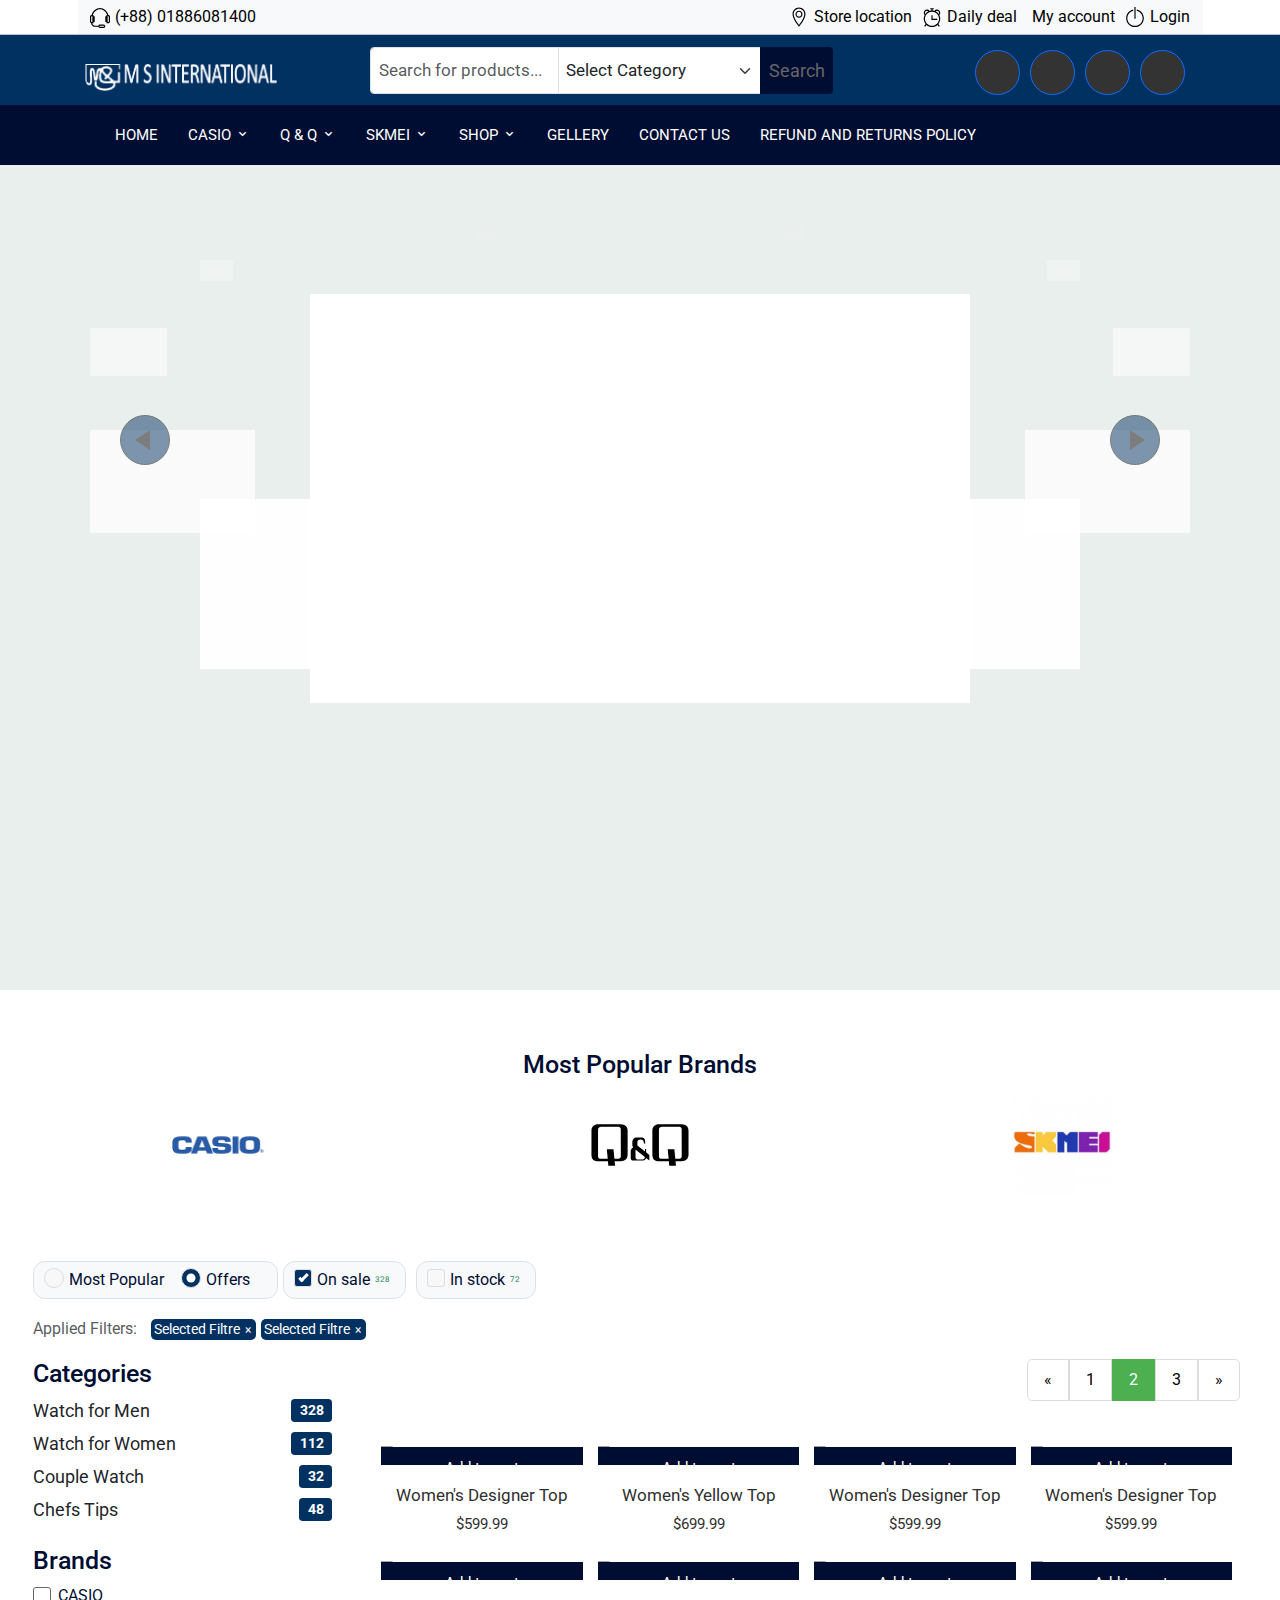
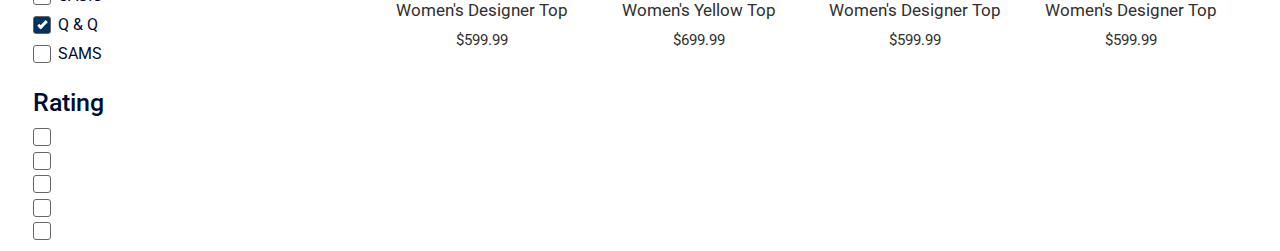
==== index.html @ a2ac9e8a "shop product and responsive complite" ====
<!DOCTYPE html>
<html lang="en">

<head>
    <meta charset="UTF-8">
    <meta name="viewport" content="width=device-width, initial-scale=1.0">
    <title>Casio Bangladesh I Purchase authentic and original CASIO In Bangladesh I CASIO, Q&Q, SAMS WATCH in BD I
        Calculator I Watch I BD | eCommerce Online Shop</title>
    <!-- fontawesome CDN -->
    <script src="https://kit.fontawesome.com/f90ace43a5.js" crossorigin="anonymous"></script>
    <!-- Boxicons -->
    <link href="https://unpkg.com/boxicons@2.0.8/css/boxicons.min.css" rel="stylesheet" />
    <!-- Google Font Roboto -->
    <link rel="preconnect" href="https://fonts.googleapis.com">
    <link rel="preconnect" href="https://fonts.gstatic.com" crossorigin>
    <link
        href="https://fonts.googleapis.com/css2?family=Roboto:ital,wght@0,100;0,300;0,400;0,500;0,700;0,900;1,100;1,300;1,400;1,500;1,700;1,900&display=swap"
        rel="stylesheet">
    <!-- Bootstrap CDN -->
    <link href="https://cdn.jsdelivr.net/npm/bootstrap@5.3.3/dist/css/bootstrap.min.css" rel="stylesheet"
        integrity="sha384-QWTKZyjpPEjISv5WaRU9OFeRpok6YctnYmDr5pNlyT2bRjXh0JMhjY6hW+ALEwIH" crossorigin="anonymous">
    <script src="https://cdn.jsdelivr.net/npm/bootstrap@5.3.3/dist/js/bootstrap.bundle.min.js"
        integrity="sha384-YvpcrYf0tY3lHB60NNkmXc5s9fDVZLESaAA55NDzOxhy9GkcIdslK1eN7N6jIeHz"
        crossorigin="anonymous"></script>


    <!-- Jquery Hero Slider Plugin -->
    <link rel="stylesheet" href="css/jquery.easy_slides.css">
    <script src="js/jquery-3.7.1.min.js"></script>
    <script src="js/jquery.easy_slides.js"></script>


    <link rel="stylesheet" href="style.css">
</head>

<body>
    <div class="full-header">

        <header>
            <div class="header-top container">
                <!-- Header Topbar -->
                <nav class="navbar bg-body-tertiary">
                    <!-- Header Topbar Right -->
                    <div id="header-top-icon-posizion" class="container-fluid">
                        <p id="padding-left-phone" class="d-inline-flex header-top">
                            <a href="#" class="px-2"><img src="img/headphone-alt.svg" alt="Phone:"></a>
                            <a href="#" class="text-decoration-none" onclick="window.open('tel:01886081400');">
                                <span class="number-color">(+88) 01886081400</span>
                                <span class="px-2 socal-icon-box-header number-color"><a
                                        href="https://www.facebook.com/MaazBangladesh/"><i id="fb-icon"
                                            class="fa-brands fa-facebook"></i></a></span>
                                <span class="px-2 socal-icon-box-header number-color"><a
                                        href="https://www.instagram.com/maazbangladesh/"><i
                                            class="fa-brands fa-square-instagram"></i></a></span>
                                <span class="px-2 socal-icon-box-header number-color"><a
                                        href="https://x.com/MaazBangladesh"><i
                                            class="fa-brands fa-square-twitter"></i></a></span>
                                <span class="px-2 socal-icon-box-header number-color"><a
                                        href="https://www.youtube.com/@MaazBangladesh"><i
                                            class="fa-brands fa-youtube"></i></a></span>
                            </a>
                        </p>
                        <!-- Header Topbar Left -->
                        <div id="header-social-icon-posizion" class="d-flex align-items-center justify-content-start">

                            <!-- Store Location -->
                            <a href="#" id="headericon-box1"
                                class="text-decoration-none icon-pointyer d-flex align-items-center px-2">
                                <img class="icon-box-1" src="img/location-pin.svg" alt=""
                                    style="width: 20px; height: 20px;">
                                <p class="text-black mb-0 ms-2">Store location</p>
                            </a>

                            <!-- Daily Deal -->
                            <a href="#" id="headericon-box2"
                                class="text-decoration-none icon-pointyer d-flex align-items-center px-2">
                                <img class="icon-box-2" src="img/alarm-clock.svg" alt=""
                                    style="width: 20px; height: 20px;">
                                <p class="text-black mb-0 ms-2">Daily deal</p>
                            </a>

                            <!-- My Account -->
                            <a href="#" class="text-decoration-none icon-pointyer d-flex align-items-center px-2">
                                <i class="fa-solid fa-user text-black" style="font-size: 20px;"></i>
                                <p class="text-black mb-0 ms-2">My account</p>
                            </a>

                            <!-- Power Off (Empty text) -->
                            <a href="page/login.html"
                                class="text-decoration-none icon-pointyer d-flex align-items-center px-2">
                                <img class="icon-box-4" src="img/power-off.svg" alt=""
                                    style="width: 20px; height: 20px;">
                                <p class="text-black mb-0 ms-2"> Login</p>
                            </a>
                        </div>
                    </div>
                </nav>
            </div>
            <hr id="fast-hr">
            <!-- Header Main NavBar -->
            <div class="header-main-nav py-0 my-0">
                <nav class="navbar" style="background-color: #003161;">
                    <div class="container">

                        <div class="container text-center">
                            <div id="f-flex-remove" class="d-flex justify-content-between">
                                <!-- Logo area -->
                                <div class="col text-start col-md-2">
                                    <div id="logo">
                                        <a href="#"><img src="img/logo.png" alt="Logo"></a>
                                    </div>
                                </div>
                                <!-- Search Bar area Mega Menu -->
                                <div id="mega-search-hide" class="col col-md-4 py-1">
                                    <div class="container">
                                        <!-- Search Bar with Icon -->
                                        <div class="row">
                                            <div class="col-md-8">
                                                <div class="input-group rounded-pill">
                                                    <!-- Normal Search Bar -->
                                                    <input type="text" class="form-control search-bar" id="searchInput"
                                                        placeholder="Search for products...">

                                                    <!-- Category Dropdown -->
                                                    <select class="form-select" id="categorySelect">
                                                        <option value="">Select Category</option>
                                                        <option value="electronics">Electronics</option>
                                                        <option value="fashion">Fashion</option>
                                                        <option value="home">Home & Kitchen</option>
                                                        <option value="books">Books</option>
                                                    </select>


                                                    <!-- Search Button with Icon -->
                                                    <button id="btn-color" class="btn search-btn" id="searchBtn"
                                                        type="button">
                                                        <i class="bi bi-search"></i> Search
                                                    </button>
                                                </div>
                                            </div>
                                        </div>

                                        <!-- Results Section (Optional, here for demonstration) -->
                                        <div class="mt-4" id="searchResults"></div>
                                    </div>
                                </div>
                                <div class="col col-md-4 d-flex addtocard-area align-items-end">
                                  
                                        <a href="#" title="Wishlist products"
                                            class=" button-icon-background-srt btn btn-primary p-2"><i
                                                class="text-white fa-solid fa-heart"></i></a>
                                        <a href="#" title="compare product"
                                            class=" button-icon-background-srt btn btn-primary p-2"><i
                                                class="text-white fa-solid fa-code-compare"></i></a>
                                        <a href="#" title="compare product"
                                            class=" button-icon-background-srt btn btn-primary p-2"><i
                                                class="text-white fa-solid fa-cart-shopping"></i></a>
                                        <a href="page/Patho_Tracker.html" title="pathao order tracking"
                                            class=" button-icon-background-srt btn btn-primary" href="#"
                                            role="button"><i class="fas fa-shipping-fast"></i></a>
                                  
                                </div>
                            </div>
                        </div>
                    </div>
                </nav>
            </div>

            <!-- Mega Menu -->
            <div class="header-bottom-nav ">
                <div class="container">

                    <!-- Navigation -->
                    <nav class="nav container">
                        <div class="wrapper container">
                            <!-- Responsive Mobile Menu -->
                            <div id="mobile-search-box">
                                <div class="containerrrr">
                                    <input type="text" placeholder="Search...">
                                    <div class="search"></div>
                                </div>
                            </div>
                            <ul class="nav-list">
                                <div class="top">
                                    <label for="" class="btn close-btn"><i class='bx bx-x'></i></label>
                                </div>

                                <li><a title="HOME" href="index.html">HOME</a></li>
                                <!-- CASIO -->
                                <li>
                                    <a href="" class="desktop-item">CASIO <span><i class='bx bx-chevron-down'></i> </a>
                                    <input type="checkbox" id="showdrop2">
                                    <label for="showdrop2" class="mobile-item">CASIO<span><i
                                                class='bx bx-chevron-down'></i></label>
                                    <ul class="drop-menu2">
                                        <li><a href="">G-SHOCK</a></li>
                                        <li><a href="">EDIFICE</a></li>
                                        <li><a href="">Watch for Men</a></li>
                                        <li><a href="">Watch for Women</a></li>
                                        <li><a href="">Table Clock</a></li>
                                        <li><a href="">Wall Clock</a></li>
                                        <li><a href="">Stop Watch</a></li>
                                        <li><a href="">Watch for Kids</a></li>
                                        <li><a href="">Couple watch</a></li>
                                        <li><a href="">Calculators</a></li>
                                        <li><a href="">Printing Calculators</a></li>

                                    </ul>
                                </li>

                                <!-- Q & Q -->
                                <li>
                                    <a href="#" title="Q & Q" class="desktop-item">Q & Q <span><i
                                                class='bx bx-chevron-down'></i> </a>
                                    <input type="checkbox" id="showdrop2">
                                    <label for="showdrop2" class="mobile-item">Q & Q<span><i
                                                class='bx bx-chevron-down'></i></label>
                                    <ul class="drop-menu2">
                                        <li><a href="">Watch for Men</a></li>
                                        <li><a href="">Watch for Women</a></li>
                                        <li><a href="">Couple watch</a></li>
                                        <li><a href="">Stop Watch</a></li>
                                        <li><a href="">Watch for Kids</a></li>
                                    </ul>
                                </li>
                                <!-- SKMEI -->
                                <li>
                                    <a href="#" title="SKMEI" class="desktop-item">SKMEI <span><i
                                                class='bx bx-chevron-down'></i> </a>
                                    <input type="checkbox" id="showdrop2">
                                    <label for="showdrop2" class="mobile-item">Q & Q<span><i
                                                class='bx bx-chevron-down'></i></label>
                                    <ul class="drop-menu2">
                                        <li><a href="">Watch for Men</a></li>
                                        <li><a href="">Watch for Women</a></li>
                                    </ul>
                                </li>
                                <li>
                                    <a href="" class="desktop-item">SHOP <span><i
                                                class='bx bx-chevron-down'></i></span></a>
                                    <input type="checkbox" id="showMega" />
                                    <label for="showMega" class="mobile-item">Shop <span><i
                                                class='bx bx-chevron-down'></i></label>
                                    <div class="mega-box">
                                        <div class="content">
                                            <div class="row">
                                                <img src="img/casio.jpg" alt="">
                                            </div>
                                            <div class="row">
                                                <header>Shop Layout</header>
                                                <ul class="mega-links">
                                                    <li><a href="">Shop with Background</a></li>
                                                    <li><a href="">Shop with Background</a></li>
                                                    <li><a href="">Shop with Background</a></li>
                                                    <li><a href="">Shop with Background</a></li>
                                                </ul>
                                            </div>
                                            <div class="row">
                                                <header>Product Layout</header>
                                                <ul class="mega-links">
                                                    <li><a href="">Shop with Background</a></li>
                                                    <li><a href="">Shop with Background</a></li>
                                                    <li><a href="">Shop with Background</a></li>
                                                    <li><a href="">Shop with Background</a></li>
                                                </ul>
                                            </div>
                                            <div class="row">
                                                <header>Filter Layout</header>
                                                <ul class="mega-links">
                                                    <li><a href="">Shop with Background</a></li>
                                                    <li><a href="">Shop with Background</a></li>
                                                    <li><a href="">Shop with Background</a></li>
                                                    <li><a href="">Shop with Background</a></li>
                                                </ul>
                                            </div>
                                        </div>
                                    </div>
                                </li>
                                <li><a title="GELLERY" href="#">GELLERY </a></li>
                                <li><a title="CONTACT" href="#">CONTACT US</a></li>
                                <li><a title="REFUND AND RETURNS POLICY" href="#">REFUND AND RETURNS POLICY</a></li>
                            </ul>
                            <label for="" class="btn open-btn"><i class='bx bx-menu'></i></label>
                        </div>
                    </nav>
                </div>
            </div>
        </header>
    </div>

    <!-- Hero Sectionn Start -->
    <div class="">
        <div class="hero-section">
            <div class="slider slider_circle_10">
                <div><img
                        src="https://images.pexels.com/photos/1366957/pexels-photo-1366957.jpeg?auto=compress&cs=tinysrgb&w=1260&h=750&dpr=1"
                        alt=""></div>
                <div><img
                        src="https://images.pexels.com/photos/1366957/pexels-photo-1366957.jpeg?auto=compress&cs=tinysrgb&w=1260&h=750&dpr=1"
                        alt=""></div>
                <div><img
                        src="https://images.pexels.com/photos/1366957/pexels-photo-1366957.jpeg?auto=compress&cs=tinysrgb&w=1260&h=750&dpr=1"
                        alt=""></div>
                <div><img
                        src="https://images.pexels.com/photos/1366957/pexels-photo-1366957.jpeg?auto=compress&cs=tinysrgb&w=1260&h=750&dpr=1"
                        alt=""></div>
                <div><img
                        src="https://images.pexels.com/photos/1366957/pexels-photo-1366957.jpeg?auto=compress&cs=tinysrgb&w=1260&h=750&dpr=1"
                        alt=""></div>
                <div><img
                        src="https://images.pexels.com/photos/1366957/pexels-photo-1366957.jpeg?auto=compress&cs=tinysrgb&w=1260&h=750&dpr=1"
                        alt=""></div>
                <div><img
                        src="https://images.pexels.com/photos/1366957/pexels-photo-1366957.jpeg?auto=compress&cs=tinysrgb&w=1260&h=750&dpr=1"
                        alt=""></div>
                <div><img
                        src="https://images.pexels.com/photos/1366957/pexels-photo-1366957.jpeg?auto=compress&cs=tinysrgb&w=1260&h=750&dpr=1"
                        alt=""></div>
                <div><img
                        src="https://images.pexels.com/photos/1366957/pexels-photo-1366957.jpeg?auto=compress&cs=tinysrgb&w=1260&h=750&dpr=1"
                        alt=""></div>
                <div class="next_button"></div>
                <div class="prev_button"></div>
            </div>
        </div>
    </div>


    <!-- Product Branding logo Slider -->
    <div class="container-fluid product-carosol">
        <h1>Most Popular Brands</h1>
        <div class="sliderr">
            <div class="slide-track">

                <div class="slide">
                    <img src="img/casio.png" alt="">
                </div>
                <div class="slide">
                    <img src="img/q-q.svg" alt="">
                </div>
                <div class="slide">
                    <img src="img/Skmei-.jpg" alt="">
                </div>


            </div>
        </div>
    </div>


    <!-- ============= Shopping Filter ================ -->

    <div class="shop-catagori container-fluid">
        <div class="wrapper">
            <div class="d-lg-flex align-items-lg-center pt-2">
                <div class="form-inline d-flex align-items-center my-2 mr-lg-2 radio bg-light border"> <label
                        class="options">Most Popular <input type="radio" name="radio"> <span class="checkmark"></span>
                    </label> <label class="options">Offers <input type="radio" name="radio" checked> <span
                            class="checkmark"></span> </label> </div>
                <div class="form-inline d-flex align-items-center my-2 checkbox bg-light border mx-lg-2"> <label
                        class="tick">On sale<input type="checkbox" checked="checked"> <span class="check"></span>
                    </label>
                    <span class="text-success px-2 count"> 328</span>
                </div>
                <div class="form-inline d-flex align-items-center my-2 checkbox bg-light border mx-lg-2"> <label
                        class="tick">In stock<input type="checkbox"> <span class="check"></span> </label> <span
                        class="text-success px-2 count"> 72</span> </div>


            </div>
            <div class="d-sm-flex align-items-sm-center pt-2 clear">
                <div class="text-muted filter-label">Applied Filters:</div>
                <div class="green-label font-weight-bold p-0 px-1 mx-sm-1 mx-0 my-sm-0 my-2">Selected Filtre <span
                        class=" px-1 close">&times;</span> </div>
                <div class="green-label font-weight-bold p-0 px-1 mx-sm-1 mx-0">Selected Filtre <span
                        class=" px-1 close">&times;</span> </div>
            </div>
            
            <div class="content py-md-0 py-3">
                <section id="sidebar">
                    <div class="py-3">
                        <h1 class="font-weight-bold">Categories</h1>
                        <ul class="list-group">
                            <li
                                class="list-group-item list-group-item-action d-flex justify-content-between align-items-center category">
                                Watch for Men <span class="badge badge-primary badge-pill">328</span> </li>
                            <li
                                class="list-group-item list-group-item-action d-flex justify-content-between align-items-center category">
                                Watch for Women<span class="badge badge-primary badge-pill">112</span> </li>
                            <li
                                class="list-group-item list-group-item-action d-flex justify-content-between align-items-center category">
                                Couple Watch<span class="badge badge-primary badge-pill">32</span> </li>
                            <li
                                class="list-group-item list-group-item-action d-flex justify-content-between align-items-center category">
                                Chefs Tips <span class="badge badge-primary badge-pill">48</span> </li>
                        </ul>
                    </div>
                    <div class="py-3">
                        <h1 class="font-weight-bold">Brands</h1>
                        <form class="brand">
                            <div class="form-inline d-flex align-items-center py-1"> <label class="tick">CASIO
                                    <input type="checkbox"> <span class="check"></span> </label> </div>
                            <div class="form-inline d-flex align-items-center py-1"> <label class="tick">Q & Q
                                    <input type="checkbox" checked> <span class="check"></span> </label> </div>
                            <div class="form-inline d-flex align-items-center py-1"> <label class="tick">SAMS<input
                                        type="checkbox"> <span class="check"></span> </label> </div>

                        </form>
                    </div>
                    <div id="reatting-nobile" class="py-3">
                        <h1 class="font-weight-bold">Rating</h1>
                        <form class="rating">
                            <div class="form-inline d-flex align-items-center py-2"> <label class="tick"><span
                                        class="fas fa-star"></span> <span class="fas fa-star"></span> <span
                                        class="fas fa-star"></span> <span class="fas fa-star"></span> <span
                                        class="fas fa-star"></span> <input type="checkbox"> <span class="check"></span>
                                </label> </div>
                            <div class="form-inline d-flex align-items-center py-2"> <label class="tick"> <span
                                        class="fas fa-star"></span> <span class="fas fa-star"></span> <span
                                        class="fas fa-star"></span> <span class="fas fa-star"></span> <span
                                        class="far fa-star px-1 text-muted"></span> <input type="checkbox"> <span
                                        class="check"></span> </label> </div>
                            <div class="form-inline d-flex align-items-center py-2"> <label class="tick"><span
                                        class="fas fa-star"></span> <span class="fas fa-star"></span> <span
                                        class="fas fa-star"></span> <span class="far fa-star px-1 text-muted"></span>
                                    <span class="far fa-star px-1 text-muted"></span> <input type="checkbox"> <span
                                        class="check"></span> </label> </div>
                            <div class="form-inline d-flex align-items-center py-2"> <label class="tick"><span
                                        class="fas fa-star"></span> <span class="fas fa-star"></span> <span
                                        class="far fa-star px-1 text-muted"></span> <span
                                        class="far fa-star px-1 text-muted"></span> <span
                                        class="far fa-star px-1 text-muted"></span> <input type="checkbox"> <span
                                        class="check"></span> </label> </div>
                            <div class="form-inline d-flex align-items-center py-2"> <label class="tick"> <span
                                        class="fas fa-star"></span> <span class="far fa-star px-1 text-muted"></span>
                                    <span class="far fa-star px-1 text-muted"></span> <span
                                        class="far fa-star px-1 text-muted"></span> <span
                                        class="far fa-star px-1 text-muted"></span> <input type="checkbox"> <span
                                        class="check"></span> </label> </div>
                        </form>
                    </div>
                </section> <!-- Products Section -->
                <section id="products">
                    <div class="container py-3">
                        
                       
                            <div class="pagination">
                                <a href="#">&laquo;</a>
                                <a href="#">1</a>
                                <a class="active" href="#">2</a>
                                <a href="#">3</a>
                                <a href="#">&raquo;</a>
                              </div>



                        <div class="container">
                            <div class="row flex-row">
                                <div class="col-md-3 col-sm-6">
                                    <div class="product-grid2">
                                        <div class="product-image2">
                                            <a href="#">
                                                <img class="pic-1"
                                                    src="https://www.w3schools.com/bootstrap4/img_avatar4.png">
                                                <img class="pic-2"
                                                    src="https://www.w3schools.com/bootstrap4/img_avatar3.png">
                                            </a>
                                            <ul class="social">
                                                <li><a href="#" data-tip="Quick View"><i class="fa fa-eye"></i></a></li>
                                                <li><a href="#" data-tip="Add to Wishlist"><i
                                                            class="fa fa-shopping-bag"></i></a></li>
                                                <li><a href="#" data-tip="Add to Cart"><i
                                                            class="fa fa-shopping-cart"></i></a></li>
                                            </ul>
                                            <a class="add-to-cart" href="">Add to cart</a>
                                        </div>
                                        <div class="product-content">
                                            <h3 class="title"><a href="#">Women's Designer Top</a></h3>
                                            <span class="price">$599.99</span>
                                        </div>
                                    </div>
                                </div>
                                <div class="col-md-3 col-sm-6">
                                    <div class="product-grid2">
                                        <div class="product-image2">
                                            <a href="#">
                                                <img class="pic-1"
                                                    src="https://www.w3schools.com/bootstrap4/img_avatar4.png">
                                                <img class="pic-2"
                                                    src="https://www.w3schools.com/bootstrap4/img_avatar3.png">
                                            </a>
                                            <ul class="social">
                                                <li><a href="#" data-tip="Quick View"><i class="fa fa-eye"></i></a></li>
                                                <li><a href="#" data-tip="Add to Wishlist"><i
                                                            class="fa fa-shopping-bag"></i></a></li>
                                                <li><a href="#" data-tip="Add to Cart"><i
                                                            class="fa fa-shopping-cart"></i></a></li>
                                            </ul>
                                            <a class="add-to-cart" href="">Add to cart</a>
                                        </div>
                                        <div class="product-content">
                                            <h3 class="title"><a href="#">Women's Yellow Top</a></h3>
                                            <span class="price">$699.99</span>
                                        </div>
                                    </div>
                                </div>
                                <div class="col-md-3 col-sm-6">
                                    <div class="product-grid2">
                                        <div class="product-image2">
                                            <a href="#">
                                                <img class="pic-1"
                                                    src="https://www.w3schools.com/bootstrap4/img_avatar4.png">
                                                <img class="pic-2"
                                                    src="https://www.w3schools.com/bootstrap4/img_avatar3.png">
                                            </a>
                                            <ul class="social">
                                                <li><a href="#" data-tip="Quick View"><i class="fa fa-eye"></i></a></li>
                                                <li><a href="#" data-tip="Add to Wishlist"><i
                                                            class="fa fa-shopping-bag"></i></a></li>
                                                <li><a href="#" data-tip="Add to Cart"><i
                                                            class="fa fa-shopping-cart"></i></a></li>
                                            </ul>
                                            <a class="add-to-cart" href="">Add to cart</a>
                                        </div>
                                        <div class="product-content">
                                            <h3 class="title"><a href="#">Women's Designer Top</a></h3>
                                            <span class="price">$599.99</span>
                                        </div>
                                    </div>
                                </div>
                                <div class="col-md-3 col-sm-6">
                                    <div class="product-grid2">
                                        <div class="product-image2">
                                            <a href="#">
                                                <img class="pic-1"
                                                    src="https://www.w3schools.com/bootstrap4/img_avatar4.png">
                                                <img class="pic-2"
                                                    src="https://www.w3schools.com/bootstrap4/img_avatar3.png">
                                            </a>
                                            <ul class="social">
                                                <li><a href="#" data-tip="Quick View"><i class="fa fa-eye"></i></a></li>
                                                <li><a href="#" data-tip="Add to Wishlist"><i
                                                            class="fa fa-shopping-bag"></i></a></li>
                                                <li><a href="#" data-tip="Add to Cart"><i
                                                            class="fa fa-shopping-cart"></i></a></li>
                                            </ul>
                                            <a class="add-to-cart" href="">Add to cart</a>
                                        </div>
                                        <div class="product-content">
                                            <h3 class="title"><a href="#">Women's Designer Top</a></h3>
                                            <span class="price">$599.99</span>
                                        </div>
                                    </div>
                                </div>
                            </div>
                            <!-- product list 2nd line -->
                            <div class="row flex-row">
                                <div class="col-md-3 col-sm-6">
                                    <div class="product-grid2">
                                        <div class="product-image2">
                                            <a href="#">
                                                <img class="pic-1"
                                                    src="https://www.w3schools.com/bootstrap4/img_avatar4.png">
                                                <img class="pic-2"
                                                    src="https://www.w3schools.com/bootstrap4/img_avatar3.png">
                                            </a>
                                            <ul class="social">
                                                <li><a href="#" data-tip="Quick View"><i class="fa fa-eye"></i></a></li>
                                                <li><a href="#" data-tip="Add to Wishlist"><i
                                                            class="fa fa-shopping-bag"></i></a></li>
                                                <li><a href="#" data-tip="Add to Cart"><i
                                                            class="fa fa-shopping-cart"></i></a></li>
                                            </ul>
                                            <a class="add-to-cart" href="">Add to cart</a>
                                        </div>
                                        <div class="product-content">
                                            <h3 class="title"><a href="#">Women's Designer Top</a></h3>
                                            <span class="price">$599.99</span>
                                        </div>
                                    </div>
                                </div>
                                <div class="col-md-3 col-sm-6">
                                    <div class="product-grid2">
                                        <div class="product-image2">
                                            <a href="#">
                                                <img class="pic-1"
                                                    src="https://www.w3schools.com/bootstrap4/img_avatar4.png">
                                                <img class="pic-2"
                                                    src="https://www.w3schools.com/bootstrap4/img_avatar3.png">
                                            </a>
                                            <ul class="social">
                                                <li><a href="#" data-tip="Quick View"><i class="fa fa-eye"></i></a></li>
                                                <li><a href="#" data-tip="Add to Wishlist"><i
                                                            class="fa fa-shopping-bag"></i></a></li>
                                                <li><a href="#" data-tip="Add to Cart"><i
                                                            class="fa fa-shopping-cart"></i></a></li>
                                            </ul>
                                            <a class="add-to-cart" href="">Add to cart</a>
                                        </div>
                                        <div class="product-content">
                                            <h3 class="title"><a href="#">Women's Yellow Top</a></h3>
                                            <span class="price">$699.99</span>
                                        </div>
                                    </div>
                                </div>
                                <div class="col-md-3 col-sm-6">
                                    <div class="product-grid2">
                                        <div class="product-image2">
                                            <a href="#">
                                                <img class="pic-1"
                                                    src="https://www.w3schools.com/bootstrap4/img_avatar4.png">
                                                <img class="pic-2"
                                                    src="https://www.w3schools.com/bootstrap4/img_avatar3.png">
                                            </a>
                                            <ul class="social">
                                                <li><a href="#" data-tip="Quick View"><i class="fa fa-eye"></i></a></li>
                                                <li><a href="#" data-tip="Add to Wishlist"><i
                                                            class="fa fa-shopping-bag"></i></a></li>
                                                <li><a href="#" data-tip="Add to Cart"><i
                                                            class="fa fa-shopping-cart"></i></a></li>
                                            </ul>
                                            <a class="add-to-cart" href="">Add to cart</a>
                                        </div>
                                        <div class="product-content">
                                            <h3 class="title"><a href="#">Women's Designer Top</a></h3>
                                            <span class="price">$599.99</span>
                                        </div>
                                    </div>
                                </div>
                                <div class="col-md-3 col-sm-6">
                                    <div class="product-grid2">
                                        <div class="product-image2">
                                            <a href="#">
                                                <img class="pic-1"
                                                    src="https://www.w3schools.com/bootstrap4/img_avatar4.png">
                                                <img class="pic-2"
                                                    src="https://www.w3schools.com/bootstrap4/img_avatar3.png">
                                            </a>
                                            <ul class="social">
                                                <li><a href="#" data-tip="Quick View"><i class="fa fa-eye"></i></a></li>
                                                <li><a href="#" data-tip="Add to Wishlist"><i
                                                            class="fa fa-shopping-bag"></i></a></li>
                                                <li><a href="#" data-tip="Add to Cart"><i
                                                            class="fa fa-shopping-cart"></i></a></li>
                                            </ul>
                                            <a class="add-to-cart" href="">Add to cart</a>
                                        </div>
                                        <div class="product-content">
                                            <h3 class="title"><a href="#">Women's Designer Top</a></h3>
                                            <span class="price">$599.99</span>
                                        </div>
                                    </div>
                                </div>
                            </div>


                        </div>









                    </div>
                </section>
            </div>
        </div>



    </div>





















    <!-- Jquery Hero setion slider -->

    <script>

        $('.slider_circle_10').EasySlides({
            'show': 13,
            'autoplay': true,
            'timeout': 3000,
        })












    </script>






    <!-- Custom Js -->
    <script src="script.js"></script>



    <!-- Custom Script for Search -->
    <script>
        document.getElementById('searchBtn').addEventListener('click', function () {
            var category = document.getElementById('categorySelect').value;
            var query = document.getElementById('searchInput').value;

            // Display the search results (For demo purposes, just show the input values)
            var results = 'Search Results for: ' + query;

            if (category) {
                results += ' in Category: ' + category;
            }

            document.getElementById('searchResults').innerHTML = results;
        });
    </script>
    <!-- Main Menu Search End -->




</body>

</html>
---- style.css ----
:root {
    --primary: #003161;
    --white: #fff;
    --black: #000d33;
  }


*{
    margin: 0;
    padding: 0;
    box-sizing: border-box;
    font-family: "Roboto", serif;
    font-weight: 400;
    font-style: normal;

}

.px-2 img{
  width: 20px;
  height: 20px;
}
/* Hearder Topbar */
.header-top > a > .number-color{
    color: #000 !important;
    padding-top: 1px;
}
/* Header-Top Left */
.icon-sid-text{
    color: #000;
    
}
.form-control{
  font-size: 17px !important;
}
.form-select{
  font-size: 17px !important;

}
.container-fluid >p {
    margin: 0;
}
#fast-hr{
    margin: 0;
    padding: 0;
}

/* Header Main NavBar */


.search-bar {
    width: 100%;
}
.search-btn {
    background-color: #007bff;
    color: white;
}

.input-group {
	height: 110%;
	margin-top: 6px;
	width: 200%;
}

#btn-color{
    background-color: #333333 !important;
}


.text-start{
    padding-top: 14px;
}
.compare-product li img{
    width: 30px;
}

.addtocard-area {
	overflow: hidden;
	padding: 0 0 0 145px;
    padding-top: 4px;
}
.addtocard-area a{
    margin: 0 5px;
}
#btn-color{
    background-color: #000D33 !important;
    font-size: 18px;
}
#btn-color:hover{
  color: #FFF;
  background-color: #011243 !important;
}
.addtocard-area .button-icon-background-srt{
    width: 45px;
    height: 45px;
    background-color: #333333;
    border-radius: 50%;
}
.addtocard-area .button-icon-background-srt a{
    padding: 0 5px;
}
.addtocard-area .button-icon-background-srt i{
    font-size: 18px;
    padding-top: 7px;
    color: #FFF;
}
#f-flex-remove{
  height: 60px !important
}

/* Mega Menu */

@import url("https://fonts.googleapis.com/css2?family=Open+Sans:wght@400;600;700&display=swap");

html {
  box-sizing: border-box;
  font-size: 62.5%;
}

body {
  font-family: "Open Sans", sans-serif;
  font-size: 1.6rem;
  background-color: var(--white);
  color: var(--black);
  font-weight: 400;
}

a {
  text-decoration: none;
  color: inherit;
}

li {
  list-style: none;
}

.container {
  max-width: 114rem;
  margin: 0 auto;
}


.d-flex {
  display: flex;
  align-items: center;
}
.header-bottom-nav{
  background-color: var(--black);
  z-index: 999;
  height: 6rem;
  display: flex;
  align-items: center;
  text-align: start;
  padding-bottom: 20px;
  position: sticky !important;
  top: 0 !important;
}

.Stock-status h1{
  padding-top: 40px !important;
  padding-bottom: 20px !important;
}
/* =========== Navigation ============ */

nav {
  padding-top: 30px;

}

.nav .wrapper {
  position: relative;
  height: 100%;
  padding: 0;

}

.wrapper .logo a {
  font-size: 3rem;
  color: var(--white);
}

.wrapper .nav-list {
	display: inline-flex;
	margin-left: 0;
	padding: 0;
}
.nav-list li i {
  color: var(--white);
}

.nav-list a {
  color: var(--white);
  font-size: 1.5rem;
  padding: 0.9rem 1.5rem;
  border-radius: 0.5rem;
  transition: all 300ms ease;
}

.nav-list a:hover {
  color: var(--primary);
}

/* =========== Drop Down ============ */
.nav-list .drop-menu1,
.nav-list .drop-menu2 {
  box-shadow: 0 0 2px rgba(0, 0, 0, 0.1);
  width: 20rem;
  top: 8.5rem;
  line-height: 4.5rem;
  position: absolute;
  background-color: var(--black);
  opacity: 0;
  visibility: hidden;
  transition: all 300ms ease;
}

.nav-list .drop-menu1 li a,
.nav-list .drop-menu2 li a {
  display: block;
  font-size: 1.5rem;
  width: 100%;
  padding: 0 0 0 1.5rem;
  border-radius: 0;
  color: var(--white);
}

.nav-list .drop-menu1 li a:hover {
  color: var(--primary);
}

.nav-list li:hover .drop-menu1,
.nav-list li:hover .drop-menu2,
.nav-list li:hover .mega-box {
  opacity: 1;
  visibility: visible;
  top: 3.5rem;


}

/* =========== Mega Menu ============ */
.mega-box {
  box-shadow: 0 0 2px rgba(0, 0, 0, 0.1);
  position: absolute;
  top: 8.5rem;
  left: 0;
  width: 100%;
  padding: 0 3rem;
  background-color: var(--black);
  opacity: 0;
  visibility: hidden;
  transition: all 300ms ease;
}

.mega-box .content {
  padding: 2.5rem 2rem;
  display: flex;
  width: 100%;
  justify-content: space-between;
}

.mega-box .content .row {
  width: calc(25% - 3rem);
  line-height: 4.5rem;
}

.mega-box .content .row img {
  width: 100%;
  height: 100%;
  object-fit: cover;
}

.mega-box .content .row header {
  font-size: 1.6rem;
  font-weight: 700;
  color: var(--white);
}

.mega-box .content .row .mega-links {
  border-left: 1px solid rgba(255, 255, 255, 0.09);
  margin-left: -4rem;
}

.mega-box .content li {
  padding: 0 2rem;
}

.mega-box .content li a {
  padding: 0 2rem;
  display: block;
  font-size: 1.5rem;
  color: var(--white);
}

.mega-box .content li a:hover {
  color: var(--primary);
}

.nav-list .mobile-item {
  display: none;
}

.nav-list input {
  display: none;
}

.wrapper .btn {
  color: var(--white);
  font-size: 3rem;
  cursor: pointer;
  display: none;
}

.nav-list .icons span {
  display: inline-block;
  margin: 0.5rem 1rem 0 0;
  position: relative;
}

.nav-list .icons span i {
  font-size: 2rem;
}

.nav-list .icons a {
  padding: 0;
  display: inline-block;
}

.nav-list .icons .count {
  justify-content: center;
  position: absolute;
  top: 0.8rem;
  right: -0.8rem;
  background-color: var(--white);
  height: 2rem;
  padding: 0.5rem;
  color: var(--black);
  font-weight: 700;
  border-radius: 50%;
}




.containerrrr {
	position: absolute;
	margin-left: 0px;
	top: -40px;
	left: 85px;
	right: 0;
	bottom: 0;
	width: 300px;
	height: 100px;
}

.containerrrr .search {
  position: absolute;
  margin: auto;
  top: 0;
  right: 0;
  bottom: 0;
  left: 0;
  width: 80px;
  height: 38px;
  border-radius: 10px 50px;
  background: #003161;
  /* border-radius: 50%; */
  transition: all 1s;
  z-index: 4;
  box-shadow: 0 0 25px 0 rgba(0, 0, 0, 0.4);
  /* box-shadow: 0 0 25px 0 crimson; */
}

.containerrrr .search:hover {
  cursor: pointer;
}

.containerrrr .search::before {
  content: "";
  position: absolute;
  margin: auto;
  top: 22px;
  right: 0;
  bottom: 0;
  left: 22px;
  width: 10px;
  height: 2px;
  background: white;
  transform: rotate(45deg);
  transition: all .5s;
}

.containerrrr .search::after {
  content: "";
  position: absolute;
  margin: auto;
  top: -5px;
  right: 0;
  bottom: 0;
  left: -5px;
  width: 25px;
  height: 25px;
  border-radius: 50%;
  border: 2px solid white;
  transition: all .5s;
}

.containerrrr input {
  font-family: 'Inconsolata', monospace;
  position: absolute;
  margin: auto;
  top: 0;
  right: 0;
  bottom: 0;
  left: 0;
  width: 50px;
  height: 50px;
  outline: none;
  border: none;
  /* border-bottom: 1px solid rgba(255, 255, 255, 0.2); */
  background: #003161;
  color: white;
  text-shadow: 0 0 10px #003161;
  padding: 0 80px 0 20px;
  border-radius: 30px;
  box-shadow: 0 0 25px 0 #003161,
              0 20px 25px 0 rgba(0, 0, 0, 0.2);
  /* box-shadow: inset 0 0 25px 0 rgba(0, 0, 0, 0.5); */
  transition: all 1s;
  opacity: 0;
  z-index: 5;
  font-weight: bolder;
  letter-spacing: 0.1em;
}

.containerrrr input:hover {
  cursor: pointer;
}

.containerrrr input:focus {
  width: 300px;
  opacity: 1;
  cursor: text;
}

.containerrrr input:focus ~ .search {
  right: -250px;
  background: #151515;
  z-index: 6;
}

.containerrrr input:focus ~ .search::before {
  top: 0;
  left: 0;
  width: 25px;
}

.containerrrr input:focus ~ .search::after {
  top: 0;
  left: 0;
  width: 25px;
  height: 2px;
  border: none;
  background: white;
  border-radius: 0%;
  transform: rotate(-45deg);
}

.containerrrr input::placeholder {
  color: white;
  opacity: 0.5;
  font-weight: bolder;
}

/* Hero section CSS */
.hero-section{
  background-color: #E9EFEC !important;
  height: 100vh;
}
.hero-section .hero-sectiuon {
	width: 100%;
	height: 100vh;
	margin-top: -10%;
}
.slider_circle_10{
  width: 86vw !important;
  margin-top: -75px;
}
.slider_circle_10 .active {
	width: 60% !important;
	height: 60% !important;
  margin-left: -30% !important;
}

.slider_circle_10 .next_button,
.slider_circle_10 .prev_button
{
  background-color: #003161 !important;
}


/* Product Branding logo Slider */

.product-carosol {
	padding-top: 60px;
	padding-bottom: 16px;
}
.align-items-md-center{
  padding-bottom: 20px;
}

.product-carosol h1{
  padding-bottom: 10px;
  display: block;
  text-align: center;
}

.slide-track .slide{
  margin: auto;
  display: block;
  align-items: center;
}

.slide img {
  width: 100px;
  height: 100px;
  /* animation: scroll 40s linear infinite; */

}

.slide-track {
  display: flex;
  overflow: hidden;
  width: 100%;
  justify-content: space-between;
  

}

/* @keyframes scroll {
  0% {
      transform: translateX(100%);
  }
  100% {
      transform: translateX(-100%);
  }
} */




/* ================= */
.product-section{
  padding-top: 30px;
  padding-left: 20px;
  padding-right: 20px;
}


#header {
  width: 100%;
  height: 60px;
  -webkit-box-shadow: 1px 1px 31px -8px #000000; 
  box-shadow: 1px 1px 31px -8px #000000;
}
.col-lg-4,
.col-md-6 {
  padding-right: 0;
}
button.btn.btn-hide {
  height: inherit;
  background-color: #003161;
  color: #fff;
  font-size: 0.82rem;
  padding-left: 40px;
  padding-right: 40px;
  border-top-right-radius: 0px;
  border-bottom-right-radius: 0px;
}
.btn:focus {
  box-shadow: none;
}
.box-label .btn {
  background-color: #fff;
  padding: 0;
  font-size: 0.8rem;
}
.btn-red {
  background-color: #e00000ce;
}
.btn-orange {
  background-color: #ffa500;
}
.btn-pink {
  background-color: #e0009dce;
}
.btn-green {
  background-color: #00811c;
}
.btn-blue {
  background-color: #026bc2;
}
.btn-brown {
  background-color: #994a00;
}
.navbar01 {
  display: inline-flex;
  padding-bottom: 25px;
}
.pagination{
  padding-bottom: 40px;
}
#pagination ul li{
  padding: 0 5px;
}
#pagination ul li a{
  margin: 0 10px;
}
.pagination .page-item .page-link {
  color: #333;
  border: none;
  width: 40px;
  text-align: center;
}

.pagination .page-item.active .page-link {
  background-color: #fff;
  border: 1px solid #333;
}
.nav-item select {
  outline: none;
  padding: 6px 12px;
  margin: 0px 4px;
  color: #999;
  font-size: 0.85rem;
  width: 140px;
}
#select2 {
  border: 1px solid #777;
  color: #999;
}
#pro {
  border: none;
  color: #333;
  font-weight: 700;
  padding-left: 0px;
  width: initial;
}
#filterbar {
  width: 30%;
  background-color: #fff;
  border: 1px solid #ddd;
  border-radius: 15px;
  float: left;
}
#filterbar input[type="radio"] {
  visibility: hidden;
}
#filterbar input[type="radio"]:checked {
  background-color: #000D33;
  border: none;
}
#filterbar .btn.btn-success {
  background-color: #ddd;
  color: #333;
  border: none;
  width: 115px;
}
#filterbar .btn.btn-success:hover {
  background-color: #aff1e1;
  color: #444;
}
#filterbar .btn-success:not(:disabled):not(.disabled).active,
#filterbar .btn-success:not(:disabled):not(.disabled):active {
  background-color: #16c79a;
  color: #fff;
}
.btn-group label {
  cursor: pointer;
}
.tick {
  display: block;
  position: relative;
  padding-left: 23px;
  cursor: pointer;
  margin: 0;
}
.tick input {
  position: absolute;
  opacity: 0;
  cursor: pointer;
  height: 0;
  width: 0;
}
.check {
  position: absolute;
  top: 1px;
  left: 0;
  height: 18px;
  width: 18px;
  background-color: #fff;
  border: 1px solid #ddd;
  border-radius: 3px;
}
.tick:hover input ~ .check {
  background-color: #f3f3f3;
}
.tick input:checked ~ .check {
  background-color: #ffffff;
}
.check:after {
  content: "";
  position: absolute;
  display: none;
}
.tick input:checked ~ .check:after {
  display: block;
  transform: rotate(45deg) scale(1);
}
.tick .check:after {
  left: 6px;
  top: 2px;
  width: 5px;
  height: 10px;
  border: solid rgb(0, 0, 0);
  border-width: 0 3px 3px 0;
  transform: rotate(45deg) scale(2);
}
.boxx {
  padding: 10px;
}
.box-label {
  color: #11698e;
  font-weight: 800;
}
#inner-box,
#inner-box2 {
  height: 250px;
  overflow-y: scroll;
}
#inner-box2 {
  height: 250px;
}
#inner-box::-webkit-scrollbar,
#inner-box2::-webkit-scrollbar {
  width: 6px;
}
#inner-box::-webkit-scrollbar-track,
#inner-box2::-webkit-scrollbar-track {
  background-color: #ddd;
  border-radius: 2px;
}
#inner-box::-webkit-scrollbar-thumb,
#inner-box2::-webkit-scrollbar-thumb {
  background-color: #333;
  border-radius: 2px;
}
#price {
  height: 45px;
}
#size input[type="checkbox"] {
  visibility: hidden;
}
#size input[type="checkbox"]:checked {
  background-color: #16c79a;
  border: none;
}
#size .btn.btn-success {
  background-color: #ddd;
  color: #333;
  border: none;
  width: 40px;
  border-radius: 0;
}
#size .btn.btn-success:hover {
  background-color: #aff1e1;
  color: #444;
}
#size .btn-success:not(:disabled):not(.disabled).active,
#size .btn-success:not(:disabled):not(.disabled):active {
  background-color: #16c79a;
  color: #fff;
}
#size label {
  margin: 10px;
  margin-left: 0px;
}
.card {
  padding: 20px 10px 40px 10px;
  cursor: pointer;
  transition: 0.3s all ease-in-out;

}
.card:hover {
  box-shadow: 2px 2px 15px #000;
  transform: scale(1.02);
}
.card .product-name {
  font-weight: 600;
}
.card-body {
  padding-bottom: 0;
}
.card .text-muted {

}
.card-img img {
  padding-top: 10px;
  width: inherit;
  height: 180px;
  object-fit: contain;
  display: block;
}
.card-body .btn-group .btn {
  padding: 0;
  width: 20px;
  height: 20px;
  margin-right: 5px;
  border-radius: 50%;
  position: relative;
}
.card-body .btn-group > .btn-group:not(:last-child) > .btn,
.card-body .btn-group > .btn:not(:last-child):not(.dropdown-toggle) {
  border-radius: 50%;
  transition: ease-in all 0.4s;
}
.card-body input[type="radio"] {
  visibility: hidden;
}
.card-body .btn:not(:disabled):not(.disabled).active::after,
.card-body .btn:not(:disabled):not(.disabled):active::after {
  content: "";
  width: 10px;
  height: 10px;
  border-radius: 50%;
  top: 4px;
  left: 4.2px;
  background-color: #fff;
  position: absolute;
  transition: ease-in all 0.4s;
}
.card-body .btn.btn-light:not(:disabled):not(.disabled).active::after,
.card-body .btn.btn-light:not(:disabled):not(.disabled):active::after {
  background-color: #000;
}
#avail-size input[type="checkbox"] {
  visibility: hidden;
}
#avail-size input[type="checkbox"]:checked {
  background-color: #16c79a;
  border: none;
}
#avail-size .btn.btn-success {
  background-color: #ddd;
  color: #333;
  border: none;
  width: 20px;
  border-radius: 0;
  padding: 0;
}
#avail-size .btn.btn-success:hover {
  background-color: #aff1e1;
  color: #444;
}
#avail-size .btn-success:not(:disabled):not(.disabled).active,
#avail-size .btn-success:not(:disabled):not(.disabled):active {
  background-color: #16c79a;
  color: #fff;
}
#avail-size label {
  margin: 10px;
  margin-left: 0px;
}
#shirt {
  height: 170px;
}
.middle {
  position: relative;
  width: 100%;
  margin-top: 25px;
}
.sliderrr {
  position: relative;
  z-index: 1;
  height: 5px;
  margin: 0 15px;
}
.sliderrr > .track {
  position: absolute;
  z-index: 1;
  left: 0;
  right: 0;
  top: 0;
  bottom: 0;
  border-radius: 5px;
  background-color: #ddd;
}
.sliderrr > .range {
  position: absolute;
  z-index: 2;
  left: 25%;
  right: 25%;
  top: 0;
  bottom: 0;
  border-radius: 5px;
  background-color: #36a31b;
}
.sliderrr > .thumb {
  position: absolute;
  top: 2px;
  z-index: 3;
  width: 20px;
  height: 20px;
  background-color: #36a31b;
  border-radius: 50%;
  box-shadow: 0 0 0 0 rgba(63, 204, 75, 0.705);
  transition: box-shadow 0.3s ease-in-out;
}
.sliderrr > .thumb::after {
  position: absolute;
  width: 8px;
  height: 8px;
  left: 28%;
  top: 30%;
  border-radius: 50%;
  content: "";
  background-color: #fff;
}
.sliderrr > .thumb.left {
  left: 25%;
  transform: translate(-15px, -10px);
}
.sliderrr > .thumb.right {
  right: 25%;
  transform: translate(15px, -10px);
}
.sliderrr > .thumb.hover {
  box-shadow: 0 0 0 10px rgba(125, 230, 134, 0.507);
}
.sliderrr > .thumb.active {
  box-shadow: 0 0 0 10px rgba(63, 204, 75, 0.623);
}
input[type="range"] {
  position: absolute;
  pointer-events: none;
  -webkit-appearance: none;
  z-index: 2;
  height: 10px;
  width: 100%;
  opacity: 0;
}
input[type="range"]::-webkit-slider-thumb {
  pointer-events: all;
  width: 30px;
  height: 30px;
  border-radius: 0;
  border: 0 none;
  background-color: red;
  -webkit-appearance: none;
}
.del {
  text-decoration: line-through;
  color: red;
}
@media (min-width: 1199.6px) {
  #filterbar {
    width: 25%;
  }
}
@media (max-width: 1199.5px) {
  #filterbar {
    width: 28%;
  }
  .card {
    height: 350px;
  }
  .price {
  }
  .product-name {
  }
}
@media (max-width: 991.5px) {
  .navbar-nav {
    min-width: 290px;
    position: absolute;
    left: -168px;
    bottom: -146px;
    padding: 20px 10px;
    display: block;
    background-image: none;
    z-index: 2;
    background-color: #1d1c1cb2;
  }
  #filterbar {
    width: 36%;
  }
  #sort {
    background-color: inherit;
    color: #fff;
    margin: 0;
    margin-bottom: 20px;
    width: 100%;
  }
  #sort option,
  #pro option {
    color: #000;
  }
  #pro,
  #select2,
  .result {
    background-color: inherit;
    color: #fff;
  }
  .card {
    height: 345px;
  }
  .price {
  }
}
@media (max-width: 767.5px) {
  #filterbar {
    width: 50%;
  }
}
@media (max-width: 525.5px) {
  #filterbar {
    float: none;
    width: 100%;
    margin-bottom: 20px;
    border-radius: 5px;
  }
  #content.my-5 {
    margin-top: 20px !important;
    margin-bottom: 20px !important;
  }
  .col-lg-4,
  .col-md-6 {
    padding-left: 0;
  }
}
@media (max-width: 500.5px) {
  .pagination {
    display: none;
  }
}

































/* =========== Media Query Website Responsive ============ */


@media (max-width: 1200px) {
  .container {
    padding: 0 3rem;
  }
}

@media (max-width: 768px) {
  .container {
    max-width: 60rem;
  }
}

@media (max-width: 535px){
  .navbar{
    height: 100px !important;
  }
  .text-center{
    justify-content: center;
    display: flex;
    flex-direction: row;
  }
  #logo{
    margin-top: 65px !important;
  }
  .col > .addtocard-area {
	margin-top: -32px !important;
	display: flex !important;
	justify-content: space-between !important;
}

  .slider_circle_10 {
    margin-top: 0px !important;
  }
  .hero-section {
    height: 30vh ;
  }
  .slider_circle_10 .next_button, .slider_circle_10 .prev_button {
    z-index: 4 !important;
  }
}

/* ========== */

@media (max-width: 968px) {
  .wrapper .nav-list {
    position: fixed;

    top: 0;
    left: -100%;
    height: 100%;
    width: 100%;
    max-width: 35rem;
    background-color: var(--black);
    display: block;
    overflow-y: auto;
    line-height: 5rem;
    box-shadow: 0 1.5rem 1.5rem rgba(0, 0, 0, 0.1);
    transition: all 300ms linear;
  }

  .wrapper .nav-list.show {
    left: 0;
    z-index: 100;
  }

  .nav-list li {
    margin: 1.5rem 1rem;
  }

  .nav-list a {
    display: block;

    padding: 0 2rem;
  }

  .nav-list .drop-menu1,
  .nav-list .drop-menu2 {
    position: static;
    opacity: 1;
    visibility: visible;
    top: 6.5rem;
    padding-left: 2rem;
    width: 100%;
    max-height: 0;
    overflow: hidden;
    background-color: var(--white);
  }

  #showdrop1:checked ~ .drop-menu1,
  #showdrop2:checked ~ .drop-menu2,
  #showMega:checked ~ .mega-box {
    max-height: 100%;
  }

  .nav-list .drop-menu1 li,
  .nav-list .drop-menu2 li {
    margin: 0;
  }

  .nav-list .drop-menu1 li a,
  .nav-list .drop-menu2 li a {
    color: var(--black);

  }

  .nav-list .desktop-item {
    display: none;
  }

  .nav-list .mobile-item {
    display: block;

    padding-left: 2rem;
    color: var(--white);
    cursor: pointer;
    border-radius: 0.5rem;
  }

  .nav-list .mobile-item:hover {
    color: var(--primary);
  }

  .mega-box {
    position: static;
    top: 6.5rem;
    padding: 0 2rem;
    opacity: 1;
    visibility: visible;
    max-height: 0;
    overflow: hidden;
    background-color: var(--white);
    transition: all 300ms ease;
  }

  .mega-box .content li a {
    color: var(--black);
  }

  .mega-box .content {
    flex-direction: column;
    padding: 2rem 2rem 0 2rem;
  }

  .mega-box .content .row {
    width: 100%;
    border-top: 1px solid rgba(255, 255, 255, 0.09);
    margin-bottom: 1.5rem;
  }

  .content .row:nth-child(1),
  .content .row:nth-child(2) {
    border-top: 0;
  }

  .content .row .mega-links {
    border-left: 0;
    padding-left: 2rem;
  }

  .content .row .mega-links li {
    margin: 0;
  }

  .wrapper .btn {
    display: block;
    color: var(--white);
    float: left;
    display: flex;
    padding-left: 78%;
    margin-top: -18px;
    font-size: 48px;
  }

  .nav-list .top {
    position: relative;
    display: block;
    background-color: var(--primary);
    width: 100%;
    height: 8rem;
  }

  .nav-list .close-btn {
    position: absolute;
    top: 1.5rem;
    right: 2.5rem;
    color: var(--white);
  }

  .nav-list .icons {
    display: none;
  }
}

/* Header top */

@media screen and (main-width: 1201px) {

  .addtocard-area {
    padding: 0 0 0 90px;

  }
  .input-group {
    width: 194%;
    height: 103%;
    margin-top: 9px;
  }
  .form-control{
    font-size: 15px !important;
  }
  .form-select{
    font-size: 15px !important;
  
  }
  #btn-color {
    font-size: 16px;
  }

}

@media screen and (max-width: 1001px){
  .addtocard-area {
    padding: 0 0 0 50px;
  }
  .input-group {
    width: 238%;
    height: 110%;
    margin-top: 8px;
  }
  .text-start {
    padding-top: 11px;
  }

  .input-group {
    padding: 0px 10px 0px 0px;
  }
  .form-control{
    font-size: 13px !important;
  }
  .form-select{
    font-size: 13px !important;
  
  }
  .input-group {
    width: 245%;

  }
}
@media screen and (max-width: 934px){
  .col-md-8 > .input-group{
    display: none;
  }
  .addtocard-area {
    padding: 0 0 0 0px;
  }
}


#mega-search-hide {
  display: block; 
}

#mobile-search-box {
  display: none; 
}

@media screen and (max-width: 933px) {
  #mega-search-hide {
    display: none; 
  }

  #mobile-search-box {
    display: block; 
  }
}


@media screen and (max-width: 933px){
  .containerrrr {
    top: -22px !important;
    left: -13px !important;
  }
  .wrapper .btn {
    /* display: block; */
    color: var(--white);
    float: left;
    display: flex;
    padding-left: 73%;
    margin-top: -18px;
    font-size: 48px;
    padding-top: 45px;

  }
}
@media screen and (max-width: 820px){
  #headericon-box1,
  #headericon-box2{
    display: none !important;
  }
  .addtocard-area .button-icon-background-srt {
    width: 35px;
    height: 35px;
  }
  .addtocard-area .button-icon-background-srt i {
    font-size: 14px;
  }
}

@media screen and (max-width: 535px){
  .socal-icon-box-header,
  #fb-icon{
    display: none !important;
  }
  #f-flex-remove {
    /* display: block !important; */
    justify-content: space-between !important;
    display: flex !important;
  }

  #logo, .addtocard-area {
    margin: auto !important;
    /* display: block !important; */
    text-align: center !important;
    justify-content: center;
    /* display: flex; */
    flex-direction: row;
    /* flex-direction: row; */
    /* display: flex !important; */
    /* display: block !important; */
  }
  .bx-menu::before {
    content: "\ed37";
    /* padding-right: 73px !important; */
    padding: 0 0 0 -44px;
    display: block;
    position: absolute;
    top: -0px;
    right: 3px;
  }

  .containerrrr input {
    width: 180px !important;
    height: 50px;
    margin-left: 78px !important;
    margin-top: 24px;
  }
  

  .containerrrr {
    margin-left: -109px !important;
  }
  #header-top-icon-posizion{
    display: block;
    text-align: center;
  }
  #header-social-icon-posizion{
    padding-left: 40px;
    padding-top: 10px;
    padding-bottom: 10px;
  }
}

@media screen and (max-width: 535px){
  #header-social-icon-posizion {
    display: flex !important;
    justify-content: space-between !important;
  }
  #icon-size-fix1,
  #icon-size-fix2{
    padding: 0 4px !important;
  }
  
}












/* ===== Shopping Filter ===== */

.pagination {
  padding-bottom: 40px;
  display: flex;
  justify-content: end;  /* Centers content horizontally */
  align-items: center;      /* Centers content vertically */
  text-align: center; 
}

.pagination a {
  color: black;
  float: left;
  padding: 8px 16px;
  text-decoration: none;
  border: 1px solid #ddd;
}

.pagination a.active {
  background-color: #4CAF50;
  color: white;
  border: 1px solid #4CAF50;
}

.pagination a:hover:not(.active) {background-color: #ddd;}

.pagination a:first-child {
  border-top-left-radius: 5px;
  border-bottom-left-radius: 5px;
}

.pagination a:last-child {
  border-top-right-radius: 5px;
  border-bottom-right-radius: 5px;
}


.wrapper{
  padding-top: 40px;
  max-width: 96%;
  margin: auto;
}
.h3{
  font-weight: 900;
  font-size: 30px;
}
.views{
  font-size: 18px;
}
.btn{
  color: #666;
  font-size: 0.85rem;
}
.green-label{
  background-color: #003161;
  color: #FFF;
  border-radius: 5px;
  font-size: 14px;
  margin: 0 3px;

}
.radio,.checkbox{
  padding: 6px 10px;
}
.border{
  border-radius: 12px;
}
.options{
  position: relative;
  padding-left: 25px;
}
.radio label,
.checkbox label{
  display: block;
  font-size: 14px;
  cursor: pointer;
  margin: 0;
  font-size: 16px;
}
.options input{
  opacity: 0;
}
.checkmark {
  position: absolute;
  top: 0px;
  left: 0;
  height: 20px;
  width: 20px;
  background-color: #f8f8f8;
  border: 1px solid #ddd;
  border-radius: 50%;
}
.options input:checked ~ .checkmark:after {
  display: block;
}
.options .checkmark:after{
  content: "";
width: 9px;
  height: 9px;
  display: block;
background: white;
  position: absolute;
  top: 52%;
left: 51%;
  border-radius: 50%;
  transform: translate(-50%,-50%) scale(0);
  transition: 300ms ease-in-out 0s;
}
.options input[type="radio"]:checked ~ .checkmark{
  background: #003161;
  transition: 300ms ease-in-out 0s;
}
.options input[type="radio"]:checked ~ .checkmark:after{
  transform: translate(-50%,-50%) scale(1);
}
.count{
  font-size: 0.8rem;
}
label{
  cursor: pointer;
}
.tick{
  display: block;
  position: relative;
  padding-left: 23px;
  cursor: pointer;
  font-size: 0.8rem;
  margin: 0;
}
.tick input{
  position: absolute;
  opacity: 0;
  cursor: pointer;
  height: 0;
  width: 0;
}
.check{
  position: absolute;
  top: 1px;
  left: 0;
  height: 18px;
  width: 18px;
  background-color: #f8f8f8;
  border: 1px solid #ddd;
  border-radius: 3px;
}
.tick:hover input ~ .check {
  background-color: #f3f3f3;
}
.tick input:checked ~ .check {
  background-color: #003161;
}
.check:after {
  content: "";
  position: absolute;
  display: none;
}
.tick input:checked ~ .check:after {
  display: block;
  transform: rotate(45deg) scale(1);
} 
.tick .check:after {
  left: 6px;
  top: 2px;
  width: 5px;
  height: 10px;
  border: solid white;
  border-width: 0 3px 3px 0;
  transform: rotate(45deg) scale(2);
}
#country{
  font-size: 16px;
  border: none;
  border-left: 1px solid #ccc;
  padding: 0px 10px;
  outline: none;
  font-weight: 900;
}
.close{
  font-size: 1.2rem;
}
div.text-muted {
	font-size: 16px;
	padding-right: 12px;
	margin: 8px 0;
}
.py-3 

#sidebar{
  width: 25%;
  float: left;
}
.category{
  font-size: 0.9rem;
  cursor: pointer;
}
.list-group-item{
  border: none;
  padding: 0.3rem 0.4rem 0.3rem 0rem;
  font-size: 18px;
}
.badge-primary{
  background-color: #003161;
  color: #FFF
}
.brand .check{
  background-color: #fff;
  top: 3px;
  border: 1px solid #666;
}
.brand .tick{
  font-size: 16px;
  padding-left: 25px;
}
.rating .check{
  background-color: #fff;
  border: 1px solid #666;
  top: 0;
}
.rating .tick{
  font-size: 0.9rem;
  padding-left: 25px;
}
.rating .fas.fa-star{
  color: #ffbb00;
  padding: 0px 3px;
}
.brand .tick:hover input ~ .check,
.rating .tick:hover input ~ .check{
  background-color: #f9f9f9;
}
.brand .tick input:checked ~ .check,
.rating .tick input:checked ~ .check{
  background-color: #003161;
}
#products{
  width: 75%;
  padding-left: 30px;
  margin: 0;
  float: right;
}
.card:hover{
  transform: scale(1.1);
  transition: all 0.5s ease-in-out;
  cursor: pointer;
}
.card-body{
  padding: 0.5rem;
}
.card-body .description{
  font-size: 0.78rem;
  padding-bottom: 8px;
}
div.h6,h6{
  margin: 0;
}
.product .fa-star{
  font-size: 0.9rem;
}
.rebate{
  font-size: 0.9rem   ;
}


img{
  width: 192px;
  height: 132px;
  object-fit: contain;
}

.clear{
  clear: both;
}
.btn.btn-success{
  visibility: hidden;
}
@media(min-width:992px){
  .filter,#mobile-filter{
      display: none;
  }
}
@media(min-width:768px) and (max-width:991px){
  .radio, .checkbox {
      padding: 6px 10px;
      width: 49%;
      float: left;
      margin: 5px 5px 5px 0px;
  }
  .filter,#mobile-filter{
      display: none;
  }

  


}


@media(min-width:576px) and (max-width:767px){
  #sidebar{
      width: 35%;
  }
  #products{
      width: 65%;
  }
  .filter,#mobile-filter{
      display: none;
  }
  .h3 + .ml-auto{
      margin: 0;
  }
}

@media(max-width:767px){
  .pagination {
    padding-bottom: 40px;
    display: flex;
    justify-content: center; 
    align-items: center; 
    text-align: center; 
  }
}


@media(max-width:575px){
  .wrapper{
      padding: 10px;
  }
  .h3{
      font-size: 1.3rem;
  }
  #sidebar{
      display: none;
  }
  #products{
      width: 100%;
      float: none;
  }
  #products{
      padding: 0;
  }
  .clear{
      float: left;
      width: 80%;
  }
  .btn.btn-success{
      visibility: visible;
      margin: 10px 0px;
      color: #fff;
      padding: 0.2rem 0.1rem;
      width: 20%;
  } 
  .green-label{
      width: 50%;
  }
  .btn.text-success{
      padding: 0;
  }
  .content,#mobile-filter{
      clear: both;
  }
}


/********************* Shopping Demo-2 **********************/
.demo{padding:45px 0}
.product-grid2{font-family:'Open Sans',sans-serif;position:relative}
.product-grid2 .product-image2{overflow:hidden;position:relative}
.product-grid2 .product-image2 a{display:block}
.product-grid2 .product-image2 img{width:100%;height:auto}
.product-image2 .pic-1{opacity:1;transition:all .5s}
.product-grid2:hover .product-image2 .pic-1{opacity:0}
.product-image2 .pic-2{width:100%;height:100%;opacity:0;position:absolute;top:0;left:0;transition:all .5s}
.product-grid2:hover .product-image2 .pic-2{opacity:1}
.product-grid2 .social{padding:0;margin:0;position:absolute;bottom:50px;right:25px;z-index:1}
.product-grid2 .social li{margin:0 0 10px;display:block;transform:translateX(100px);transition:all .5s}
.product-grid2:hover .social li{transform:translateX(0)}
.product-grid2:hover .social li:nth-child(2){transition-delay:.15s}
.product-grid2:hover .social li:nth-child(3){transition-delay:.25s}
.product-grid2 .social li a{color:#505050;background-color:#fff;font-size:17px;line-height:45px;text-align:center;height:45px;width:45px;border-radius:50%;display:block;transition:all .3s ease 0s}
.product-grid2 .social li a:hover{color:#fff;background-color:#003161;box-shadow:0 0 10px rgba(0,0,0,.5)}
.product-grid2 .social li a:after,.product-grid2 .social li a:before{content:attr(data-tip);color:#fff;background-color:#000;font-size:12px;line-height:22px;border-radius:3px;padding:0 5px;white-space:nowrap;opacity:0;transform:translateX(-50%);position:absolute;left:50%;top:-30px}
.product-grid2 .social li a:after{content:'';height:15px;width:15px;border-radius:0;transform:translateX(-50%) rotate(45deg);top:-22px;z-index:-1}
.product-grid2 .social li a:hover:after,.product-grid2 .social li a:hover:before{opacity:1}
.product-grid2 .add-to-cart{color:#fff;background-color:#000d33;font-size:15px;text-align:center;width:100%;padding:10px 0;display:block;position:absolute;left:0;bottom:-100%;transition:all .3s}
.product-grid2 .add-to-cart:hover{background-color:#003161;text-decoration:none}
.product-grid2:hover .add-to-cart{bottom:0}
.product-grid2 .product-new-label{background-color:#003161;color:#fff;font-size:17px;padding:5px 10px;position:absolute;right:0;top:0;transition:all .3s}
.product-grid2:hover .product-new-label{opacity:0}
.product-grid2 .product-content{padding:20px 10px;text-align:center}
.product-grid2 .title{font-size:17px;margin:0 0 7px}
.product-grid2 .title a{color:#303030}
.product-grid2 .title a:hover{color:#003161}
.product-grid2 .price{color:#303030;font-size:15px}


@media screen and (max-width:990px){
  .py-3 #sidebar {
    width: 100%;
    float: left;
    display: flex;
    justify-content: space-between;
    align-items: center;
    flex-wrap: wrap;
  }

  #products {
    width: 100%;
    margin: 0;
    float: right;
  }


}
@media screen and (max-width:575px){
  #reatting-nobile{
    display: none;
  }
  .align-items-sm-center{
    display: none;
  }
}
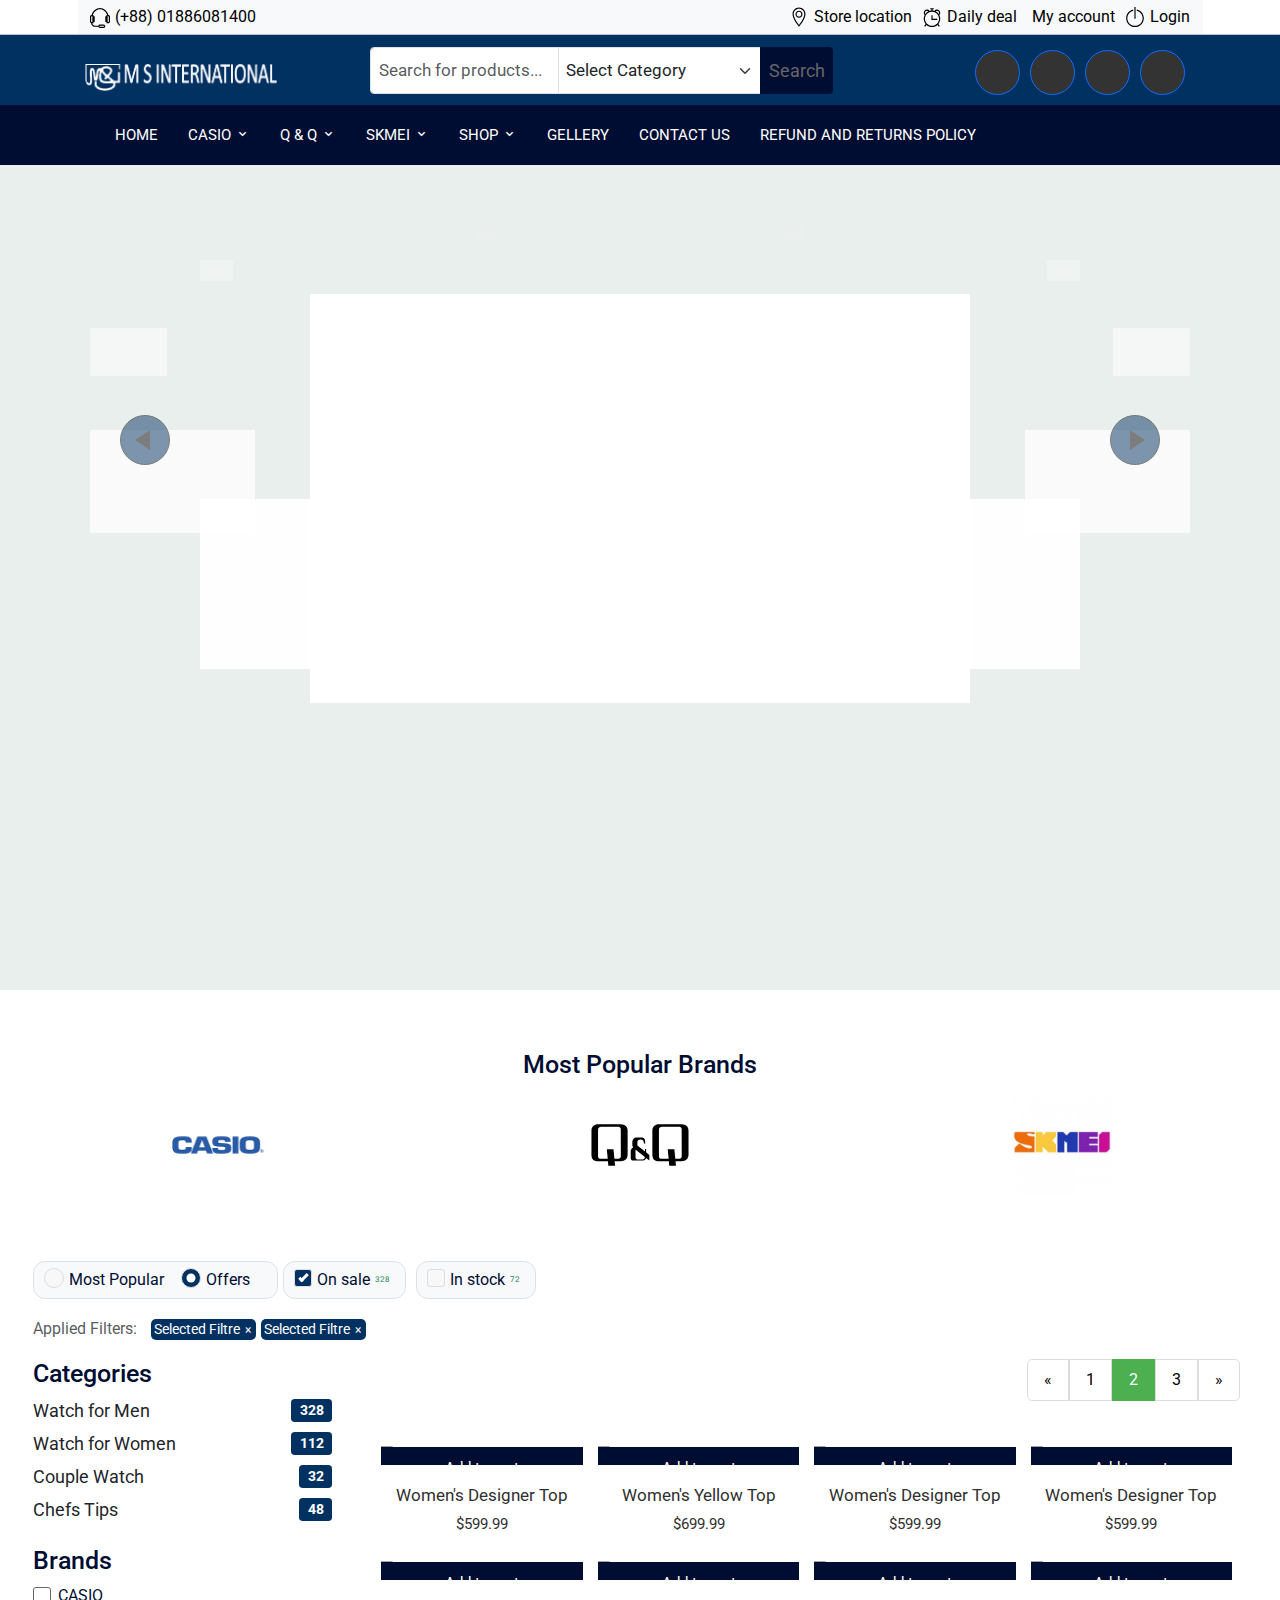
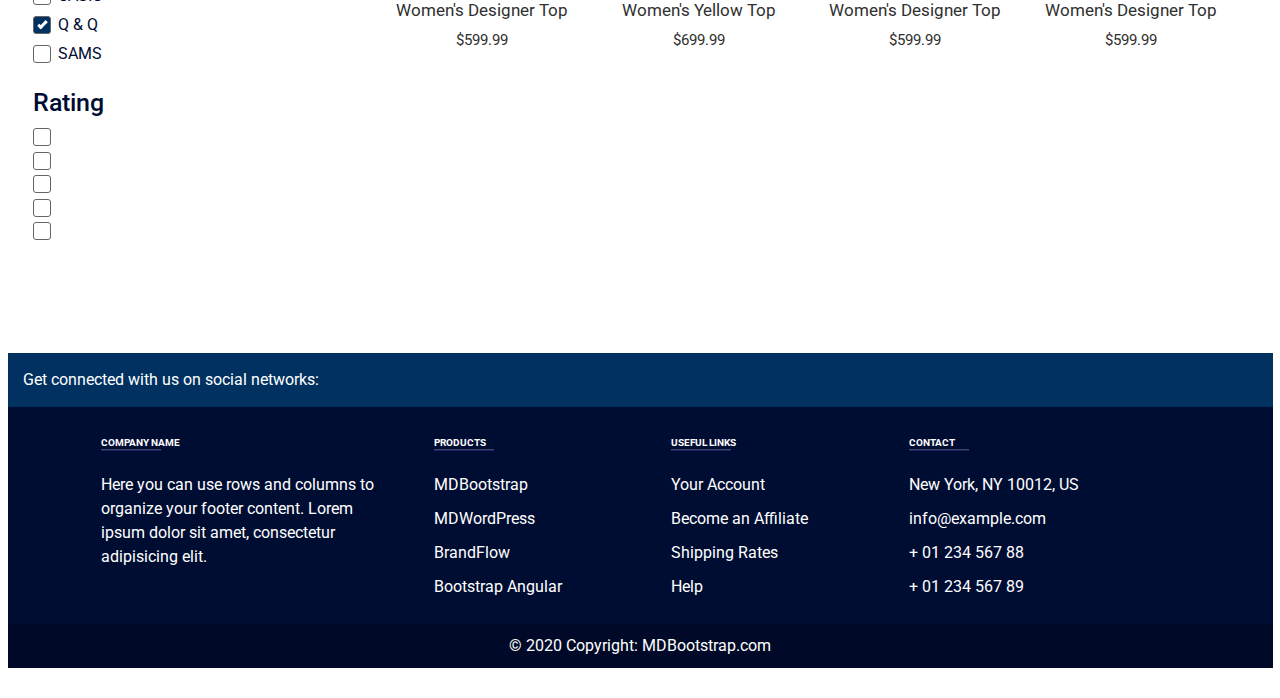
==== commit 4ad99025: "Footer section Complite" ====
--- a/index.html
+++ b/index.html
@@ -439,11 +439,10 @@
                                         class="check"></span> </label> </div>
                         </form>
                     </div>
-                </section> <!-- Products Section -->
+                </section> 
+                <!-- Products Section -->
                 <section id="products">
                     <div class="container py-3">
-                        
-                       
                             <div class="pagination">
                                 <a href="#">&laquo;</a>
                                 <a href="#">1</a>
@@ -451,22 +450,19 @@
                                 <a href="#">3</a>
                                 <a href="#">&raquo;</a>
                               </div>
-
-
-
                         <div class="container">
                             <div class="row flex-row">
                                 <div class="col-md-3 col-sm-6">
                                     <div class="product-grid2">
                                         <div class="product-image2">
-                                            <a href="#">
+                                            <a href="component/product-view.html">
                                                 <img class="pic-1"
                                                     src="https://www.w3schools.com/bootstrap4/img_avatar4.png">
                                                 <img class="pic-2"
                                                     src="https://www.w3schools.com/bootstrap4/img_avatar3.png">
                                             </a>
                                             <ul class="social">
-                                                <li><a href="#" data-tip="Quick View"><i class="fa fa-eye"></i></a></li>
+                                                <li><a href="component/product-view.html" data-tip="Quick View"><i class="fa fa-eye"></i></a></li>
                                                 <li><a href="#" data-tip="Add to Wishlist"><i
                                                             class="fa fa-shopping-bag"></i></a></li>
                                                 <li><a href="#" data-tip="Add to Cart"><i
@@ -483,14 +479,14 @@
                                 <div class="col-md-3 col-sm-6">
                                     <div class="product-grid2">
                                         <div class="product-image2">
-                                            <a href="#">
+                                            <a href="component/product-view.html">
                                                 <img class="pic-1"
                                                     src="https://www.w3schools.com/bootstrap4/img_avatar4.png">
                                                 <img class="pic-2"
                                                     src="https://www.w3schools.com/bootstrap4/img_avatar3.png">
                                             </a>
                                             <ul class="social">
-                                                <li><a href="#" data-tip="Quick View"><i class="fa fa-eye"></i></a></li>
+                                                <li><a href="component/product-view.html" data-tip="Quick View"><i class="fa fa-eye"></i></a></li>
                                                 <li><a href="#" data-tip="Add to Wishlist"><i
                                                             class="fa fa-shopping-bag"></i></a></li>
                                                 <li><a href="#" data-tip="Add to Cart"><i
@@ -507,14 +503,14 @@
                                 <div class="col-md-3 col-sm-6">
                                     <div class="product-grid2">
                                         <div class="product-image2">
-                                            <a href="#">
+                                            <a href="component/product-view.html">
                                                 <img class="pic-1"
                                                     src="https://www.w3schools.com/bootstrap4/img_avatar4.png">
                                                 <img class="pic-2"
                                                     src="https://www.w3schools.com/bootstrap4/img_avatar3.png">
                                             </a>
                                             <ul class="social">
-                                                <li><a href="#" data-tip="Quick View"><i class="fa fa-eye"></i></a></li>
+                                                <li><a href="component/product-view.html" data-tip="Quick View"><i class="fa fa-eye"></i></a></li>
                                                 <li><a href="#" data-tip="Add to Wishlist"><i
                                                             class="fa fa-shopping-bag"></i></a></li>
                                                 <li><a href="#" data-tip="Add to Cart"><i
@@ -531,14 +527,14 @@
                                 <div class="col-md-3 col-sm-6">
                                     <div class="product-grid2">
                                         <div class="product-image2">
-                                            <a href="#">
+                                            <a href="component/product-view.html">
                                                 <img class="pic-1"
                                                     src="https://www.w3schools.com/bootstrap4/img_avatar4.png">
                                                 <img class="pic-2"
                                                     src="https://www.w3schools.com/bootstrap4/img_avatar3.png">
                                             </a>
                                             <ul class="social">
-                                                <li><a href="#" data-tip="Quick View"><i class="fa fa-eye"></i></a></li>
+                                                <li><a href="component/product-view.html" data-tip="Quick View"><i class="fa fa-eye"></i></a></li>
                                                 <li><a href="#" data-tip="Add to Wishlist"><i
                                                             class="fa fa-shopping-bag"></i></a></li>
                                                 <li><a href="#" data-tip="Add to Cart"><i
@@ -558,14 +554,14 @@
                                 <div class="col-md-3 col-sm-6">
                                     <div class="product-grid2">
                                         <div class="product-image2">
-                                            <a href="#">
+                                            <a href="component/product-view.html">
                                                 <img class="pic-1"
                                                     src="https://www.w3schools.com/bootstrap4/img_avatar4.png">
                                                 <img class="pic-2"
                                                     src="https://www.w3schools.com/bootstrap4/img_avatar3.png">
                                             </a>
                                             <ul class="social">
-                                                <li><a href="#" data-tip="Quick View"><i class="fa fa-eye"></i></a></li>
+                                                <li><a href="component/product-view.html" data-tip="Quick View"><i class="fa fa-eye"></i></a></li>
                                                 <li><a href="#" data-tip="Add to Wishlist"><i
                                                             class="fa fa-shopping-bag"></i></a></li>
                                                 <li><a href="#" data-tip="Add to Cart"><i
@@ -582,14 +578,14 @@
                                 <div class="col-md-3 col-sm-6">
                                     <div class="product-grid2">
                                         <div class="product-image2">
-                                            <a href="#">
+                                            <a href="component/product-view.html">
                                                 <img class="pic-1"
                                                     src="https://www.w3schools.com/bootstrap4/img_avatar4.png">
                                                 <img class="pic-2"
                                                     src="https://www.w3schools.com/bootstrap4/img_avatar3.png">
                                             </a>
                                             <ul class="social">
-                                                <li><a href="#" data-tip="Quick View"><i class="fa fa-eye"></i></a></li>
+                                                <li><a href="component/product-view.html" data-tip="Quick View"><i class="fa fa-eye"></i></a></li>
                                                 <li><a href="#" data-tip="Add to Wishlist"><i
                                                             class="fa fa-shopping-bag"></i></a></li>
                                                 <li><a href="#" data-tip="Add to Cart"><i
@@ -606,14 +602,14 @@
                                 <div class="col-md-3 col-sm-6">
                                     <div class="product-grid2">
                                         <div class="product-image2">
-                                            <a href="#">
+                                            <a href="component/product-view.html">
                                                 <img class="pic-1"
                                                     src="https://www.w3schools.com/bootstrap4/img_avatar4.png">
                                                 <img class="pic-2"
                                                     src="https://www.w3schools.com/bootstrap4/img_avatar3.png">
                                             </a>
                                             <ul class="social">
-                                                <li><a href="#" data-tip="Quick View"><i class="fa fa-eye"></i></a></li>
+                                                <li><a href="component/product-view.html" data-tip="Quick View"><i class="fa fa-eye"></i></a></li>
                                                 <li><a href="#" data-tip="Add to Wishlist"><i
                                                             class="fa fa-shopping-bag"></i></a></li>
                                                 <li><a href="#" data-tip="Add to Cart"><i
@@ -630,14 +626,14 @@
                                 <div class="col-md-3 col-sm-6">
                                     <div class="product-grid2">
                                         <div class="product-image2">
-                                            <a href="#">
+                                            <a href="component/product-view.html">
                                                 <img class="pic-1"
                                                     src="https://www.w3schools.com/bootstrap4/img_avatar4.png">
                                                 <img class="pic-2"
                                                     src="https://www.w3schools.com/bootstrap4/img_avatar3.png">
                                             </a>
                                             <ul class="social">
-                                                <li><a href="#" data-tip="Quick View"><i class="fa fa-eye"></i></a></li>
+                                                <li><a href="component/product-view.html" data-tip="Quick View"><i class="fa fa-eye"></i></a></li>
                                                 <li><a href="#" data-tip="Add to Wishlist"><i
                                                             class="fa fa-shopping-bag"></i></a></li>
                                                 <li><a href="#" data-tip="Add to Cart"><i
@@ -652,29 +648,172 @@
                                     </div>
                                 </div>
                             </div>
-
-
                         </div>
-
-
-
-
-
-
-
-
-
                     </div>
                 </section>
             </div>
         </div>
-
-
-
     </div>
 
-
-
+    <!-- Footer Section -->
+
+<br>
+<br>
+<br>
+
+
+
+
+<footer class="footer-section">
+  
+<!-- Remove the container if you want to extend the Footer to full width. -->
+<div class="container-fluid my-5">
+
+    <!-- Footer -->
+    <footer
+            class="text-center text-lg-start text-white"
+            style="background-color: #000D33"
+            >
+      <!-- Section: Social media -->
+      <section
+               class="d-flex justify-content-between p-4"
+               style="background-color: #003161"
+               >
+        <!-- Left -->
+        <div class="me-5">
+          <span>Get connected with us on social networks:</span>
+        </div>
+        <!-- Left -->
+  
+        <!-- Right -->
+        <div>
+          <a href="" class="text-white me-4">
+            <i class="fab fa-facebook-f"></i>
+          </a>
+          <a href="" class="text-white me-4">
+            <i class="fab fa-twitter"></i>
+          </a>
+          <a href="" class="text-white me-4">
+            <i class="fab fa-google"></i>
+          </a>
+          <a href="" class="text-white me-4">
+            <i class="fab fa-instagram"></i>
+          </a>
+          <a href="" class="text-white me-4">
+            <i class="fab fa-linkedin"></i>
+          </a>
+          <a href="" class="text-white me-4">
+            <i class="fab fa-github"></i>
+          </a>
+        </div>
+        <!-- Right -->
+      </section>
+      <!-- Section: Social media -->
+  
+      <!-- Section: Links  -->
+      <section class="">
+        <div class="container text-center text-md-start mt-5">
+          <!-- Grid row -->
+          <div class="row mt-3">
+            <!-- Grid column -->
+            <div class="col-md-3 col-lg-4 col-xl-3 mx-auto mb-4">
+              <!-- Content -->
+              <h6 class="text-uppercase fw-bold">Company name</h6>
+              <hr
+                  class="mb-4 mt-0 d-inline-block mx-auto"
+                  style="width: 60px; background-color: #7c4dff; height: 2px"
+                  />
+              <p>
+                Here you can use rows and columns to organize your footer
+                content. Lorem ipsum dolor sit amet, consectetur adipisicing
+                elit.
+              </p>
+            </div>
+            <!-- Grid column -->
+  
+            <!-- Grid column -->
+            <div class="col-md-2 col-lg-2 col-xl-2 mx-auto mb-4">
+              <!-- Links -->
+              <h6 class="text-uppercase fw-bold">Products</h6>
+              <hr
+                  class="mb-4 mt-0 d-inline-block mx-auto"
+                  style="width: 60px; background-color: #7c4dff; height: 2px"
+                  />
+              <p>
+                <a href="#!" class="text-white">MDBootstrap</a>
+              </p>
+              <p>
+                <a href="#!" class="text-white">MDWordPress</a>
+              </p>
+              <p>
+                <a href="#!" class="text-white">BrandFlow</a>
+              </p>
+              <p>
+                <a href="#!" class="text-white">Bootstrap Angular</a>
+              </p>
+            </div>
+            <!-- Grid column -->
+  
+            <!-- Grid column -->
+            <div class="col-md-3 col-lg-2 col-xl-2 mx-auto mb-4">
+              <!-- Links -->
+              <h6 class="text-uppercase fw-bold">Useful links</h6>
+              <hr
+                  class="mb-4 mt-0 d-inline-block mx-auto"
+                  style="width: 60px; background-color: #7c4dff; height: 2px"
+                  />
+              <p>
+                <a href="#!" class="text-white">Your Account</a>
+              </p>
+              <p>
+                <a href="#!" class="text-white">Become an Affiliate</a>
+              </p>
+              <p>
+                <a href="#!" class="text-white">Shipping Rates</a>
+              </p>
+              <p>
+                <a href="#!" class="text-white">Help</a>
+              </p>
+            </div>
+            <!-- Grid column -->
+  
+            <!-- Grid column -->
+            <div class="col-md-4 col-lg-3 col-xl-3 mx-auto mb-md-0 mb-4">
+              <!-- Links -->
+              <h6 class="text-uppercase fw-bold">Contact</h6>
+              <hr
+                  class="mb-4 mt-0 d-inline-block mx-auto"
+                  style="width: 60px; background-color: #7c4dff; height: 2px"
+                  />
+              <p><i class="fas fa-home mr-3"></i> New York, NY 10012, US</p>
+              <p><i class="fas fa-envelope mr-3"></i> info@example.com</p>
+              <p><i class="fas fa-phone mr-3"></i> + 01 234 567 88</p>
+              <p><i class="fas fa-print mr-3"></i> + 01 234 567 89</p>
+            </div>
+            <!-- Grid column -->
+          </div>
+          <!-- Grid row -->
+        </div>
+      </section>
+      <!-- Section: Links  -->
+  
+      <!-- Copyright -->
+      <div
+           class="text-center p-3"
+           style="background-color: rgba(0, 0, 0, 0.2)"
+           >
+        © 2020 Copyright:
+        <a class="text-white" href="https://mdbootstrap.com/"
+           >MDBootstrap.com</a
+          >
+      </div>
+      <!-- Copyright -->
+    </footer>
+    <!-- Footer -->
+  
+  </div>
+  <!-- End of .container -->
+</footer>
 
 
 
--- a/style.css
+++ b/style.css
@@ -37,6 +37,9 @@
   font-size: 17px !important;
 
 }
+.container-fluid{
+  overflow: hidden;
+}
 .container-fluid >p {
     margin: 0;
 }
@@ -144,6 +147,7 @@
   display: flex;
   align-items: center;
 }
+
 .header-bottom-nav{
   background-color: var(--black);
   z-index: 999;
@@ -801,9 +805,7 @@
 .card-body {
   padding-bottom: 0;
 }
-.card .text-muted {
-
-}
+
 .card-img img {
   padding-top: 10px;
   width: inherit;
@@ -1888,5 +1890,16 @@
 
 
 
-
-
+/* footer section */
+
+
+.footer-section{
+  display: block;
+
+}
+.footer-section::after{
+  content: "";
+  display: block;
+  clear: both;
+}
+
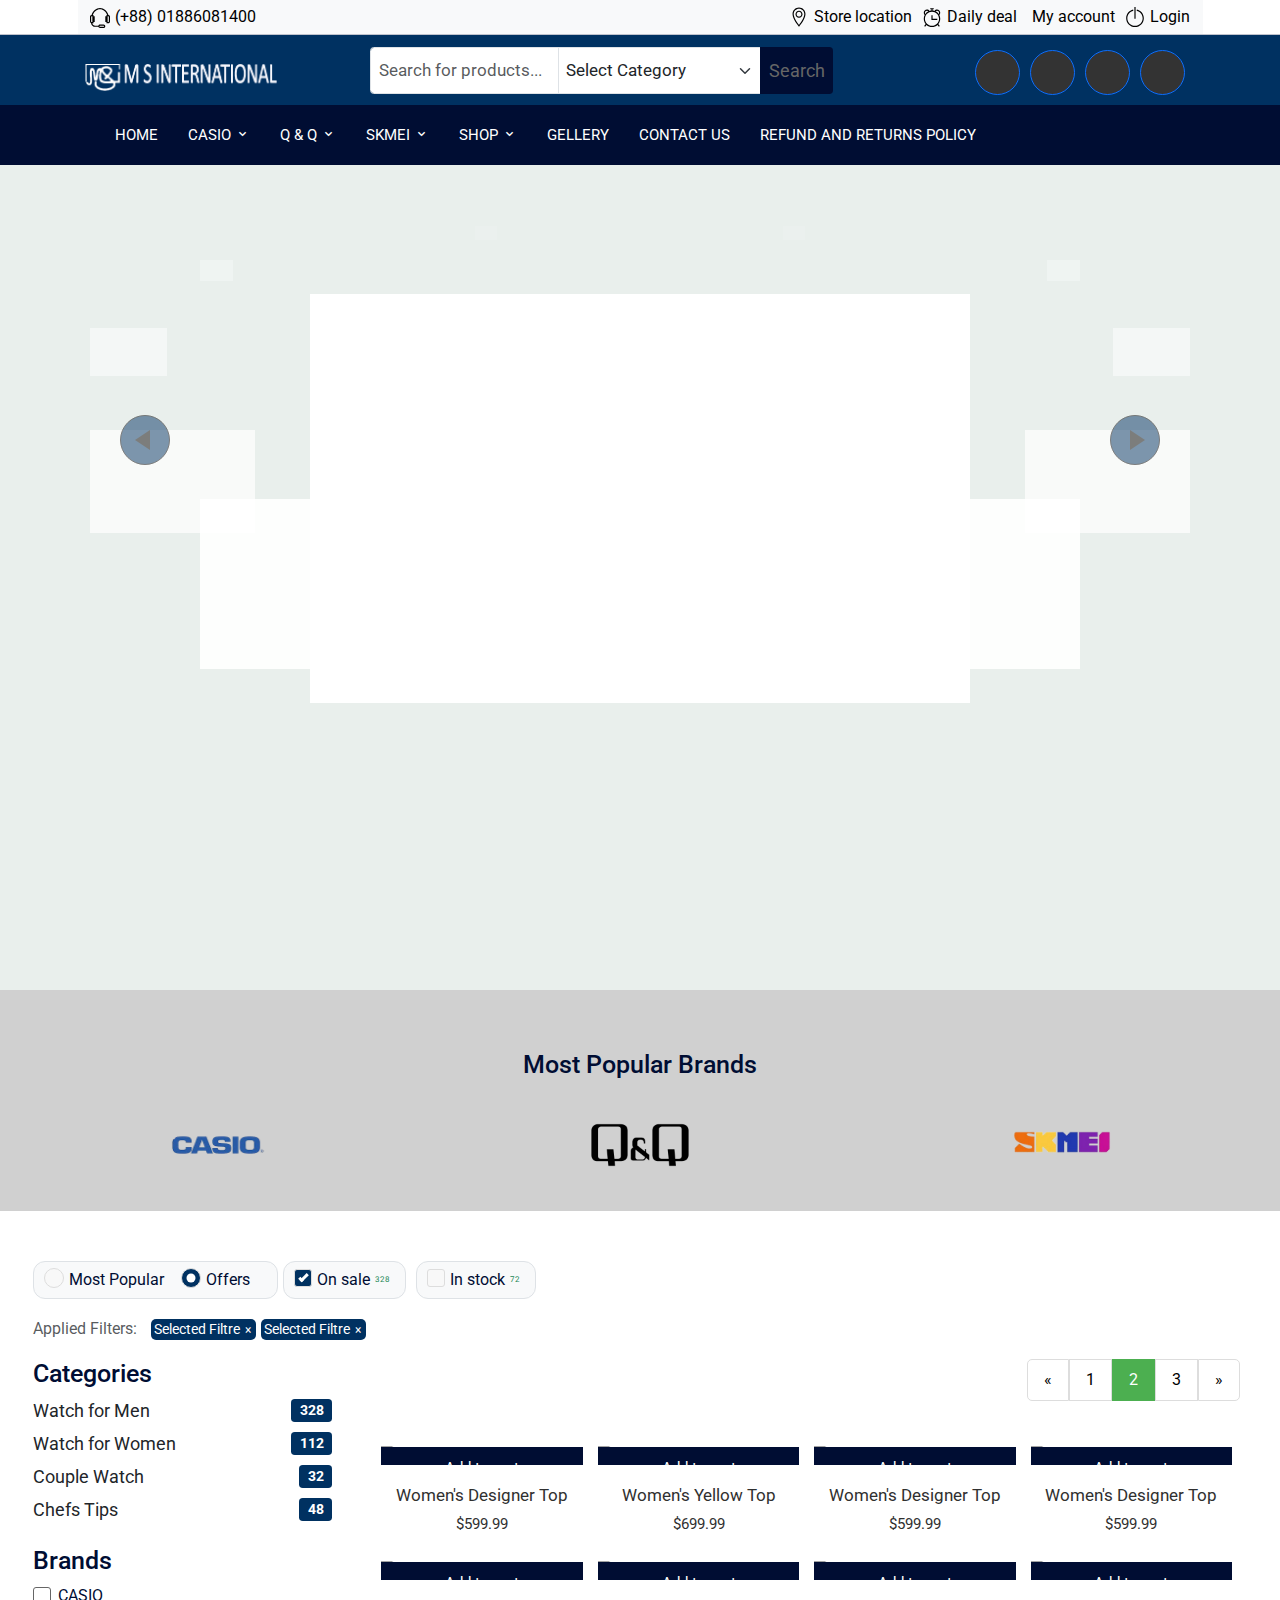
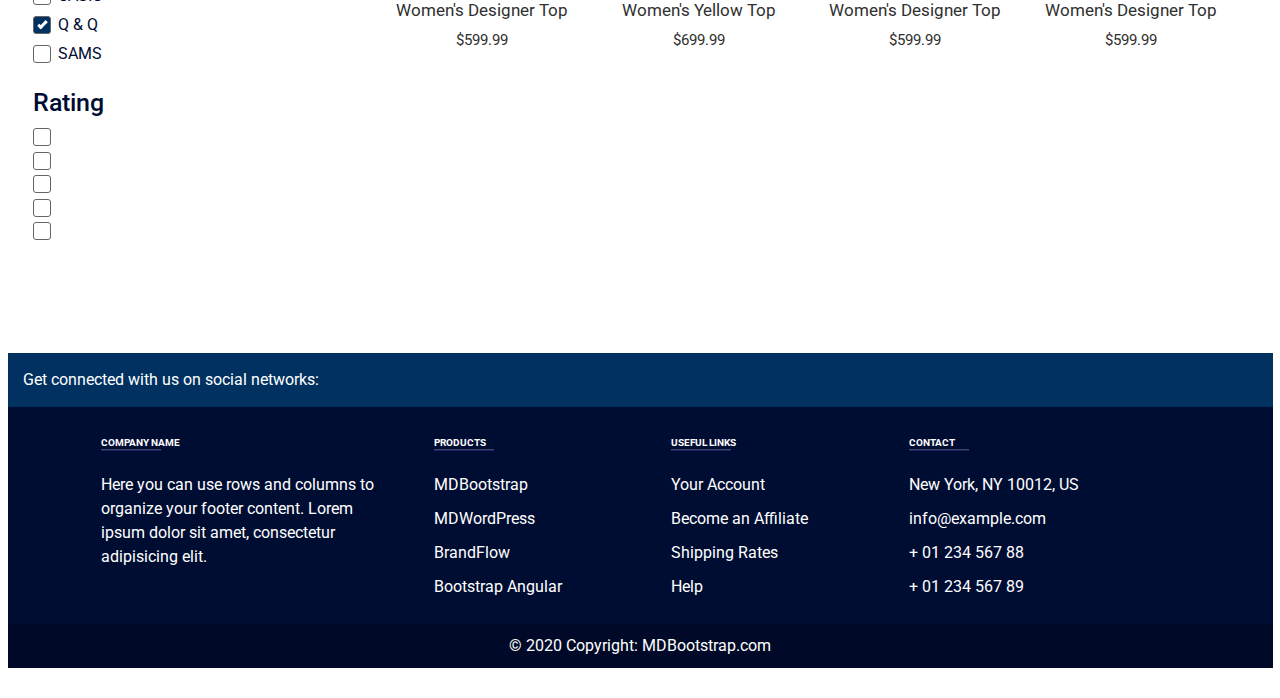
==== commit 447e86e7: "Shop all page complite" ====
--- a/index.html
+++ b/index.html
@@ -336,7 +336,7 @@
                     <img src="img/casio.png" alt="">
                 </div>
                 <div class="slide">
-                    <img src="img/q-q.svg" alt="">
+                    <img src="img/q-q.png" alt="">
                 </div>
                 <div class="slide">
                     <img src="img/Skmei-.jpg" alt="">
--- a/style.css
+++ b/style.css
@@ -39,6 +39,7 @@
 }
 .container-fluid{
   overflow: hidden;
+  /* background-color: #cfcfcf; */
 }
 .container-fluid >p {
     margin: 0;
@@ -508,6 +509,7 @@
 .product-carosol {
 	padding-top: 60px;
 	padding-bottom: 16px;
+  background-color: #d0d0d0;
 }
 .align-items-md-center{
   padding-bottom: 20px;
@@ -1903,3 +1905,1306 @@
   clear: both;
 }
 
+
+/*----------------------------------------*/
+/* 6.21 Error 404 Page
+/*----------------------------------------*/
+.error-text h1 {
+	color: #003161;
+	font-size: 200px;
+	font-weight: 900;
+	letter-spacing: 10px;
+	line-height: 200px;
+	margin-bottom: 30px;
+}
+.error-text h2 {
+  color: #242424;
+  font-size: 35px;
+  font-weight: 700;
+  line-height: 35px;
+  margin-bottom: 16px;
+  text-transform: uppercase;
+}
+.error-text > p {
+  color: #242424;
+  font-size: 24px;
+  font-weight: 300;
+  line-height: 25px;
+  margin-bottom: 30px;
+}
+ #search-form {
+  position: relative;
+  width: 450px;
+  text-align: center;
+  display: inline-block;
+}
+#search-form input {
+  background: #e1e1e1 none repeat scroll 0 0;
+  border: 1px solid #e1e1e1;
+  border-radius: 30px;
+  color: #242424;
+  float: left;
+  font-size: 14px;
+  height: 45px;
+  padding-left: 20px;
+  padding-right: 55px;
+  width: 100%;
+}
+#search-form button {
+  background: rgba(0, 0, 0, 0) none repeat scroll 0 0;
+  border: medium none;
+  color: #4f4f4f;
+  font-size: 18px;
+  height: 100%;
+  position: absolute;
+  right: 0;
+  top: 0;
+  transition: all 0.3s ease 0s;
+  width: 50px;
+}
+ #search-form button:hover {
+ 	color:#003161;
+ }
+ .error-button a {
+ 	background: #003161 none repeat scroll 0 0;
+ 	border-radius: 35px;
+ 	color: #ffffff;
+ 	display: inline-block;
+ 	font-size: 12px;
+ 	font-weight: bold;
+ 	line-height: 40px;
+ 	margin-top: 53px;
+ 	padding: 0 30px;
+ 	text-transform: uppercase;
+ 	transition: all 0.3s ease-in-out;
+}
+.error-button a:hover{background:#242424;color:#fff;}
+.small-version {
+  display: none;
+}
+
+
+/*----------------------------------------*/
+/* 6.3 Li's Wishlist Page
+/*----------------------------------------*/
+.table-content table {
+	background: #fff none repeat scroll 0 0;
+	border-color: #ebebeb;
+	border-radius: 0;
+	border-style: solid;
+	border-width: 1px 0 0 1px;
+	text-align: center;
+	width: 100%;
+	margin-bottom: 0;
+}
+.table-content table th,
+.table-content table td {
+	border-bottom: 1px solid #ebebeb;
+	border-right: 1px solid #ebebeb;
+}
+.table-content table th {
+	border-top: medium none;
+	font-size: 15px;
+	text-transform: capitalize;
+	padding: 20px 10px;
+	text-align: center;
+	font-weight: 500;
+	vertical-align: middle;
+	white-space: nowrap;
+}
+.table-content table td {
+	border-top: medium none;
+	padding: 20px 10px;
+	vertical-align: middle;
+	font-size: 13px;
+}
+.table-content table td.li-product-remove {
+	font-size: 20px;
+}
+.li-product-remove > a > i {
+	font-size: 14px;
+	font-weight: normal;
+	color: #242424;
+	transition: all 0.3s ease-in-out;
+}
+.li-product-remove > a:hover i {
+	color: #003161;
+}
+.table-content table td.li-product-name {
+	font-size: 16px;
+	font-weight: 500;
+	text-transform: capitalize;
+}
+.table-content table td.li-product-price {
+	font-size: 16px;
+	font-weight: 700;
+}
+.table-content table td.li-product-stock-status span.in-stock,
+.table-content table td.li-product-stock-status span.out-stock {
+	color: #003161;
+	font-size: 12px;
+	text-transform: capitalize;
+}
+.table-content table td.li-product-stock-status span.out-stock {
+	color: #EB3E32;
+}
+.table-content table td.li-product-add-cart a {
+	font-size: 14px;
+	text-transform: uppercase;
+	background: #242424;
+	color: #fff;
+	padding: 10px 20px;
+	font-weight: 700;
+	display: inline-block;
+}
+@media only screen and (max-width: 767px) {
+	.table-content table td.li-product-add-cart a {
+		font-size: 10px;
+		padding: 7px 7px;
+	}
+}
+.table-content table td.li-product-add-cart a:hover {
+	background: #003161 none repeat scroll 0 0;
+	color: #fff;
+}
+
+
+
+
+/*----------------------------------------*/
+/* 6.4 Li's Checkout Page
+/*----------------------------------------*/
+.coupon-accordion h3 {
+	background-color: #f7f6f7;
+	border-top: 3px solid #003161;
+	color: #515151;
+	font-size: 14px;
+	font-weight: 400;
+	list-style: outside none none;
+	margin: 0 0 30px;
+	padding: 16px 32px 16px 56px;
+	position: relative;
+	width: auto;
+	text-transform: none;
+}
+.coupon-accordion h3::before {
+	color: #003161;
+	content: "\f133";
+	display: inline-block;
+	font-family: "fontawesome";
+	left: 24px;
+	position: absolute;
+	top: 16px;
+}
+.coupon-accordion span {
+	color: #6f6f6f;
+	cursor: pointer;
+	transition: all 0.3s ease-in-out 0s;
+	text-transform: none;
+}
+.coupon-accordion span:hover {
+	color: #003161;
+}
+.coupon-content {
+	border: 1px solid #e5e5e5;
+	margin-bottom: 20px;
+	display: none;
+	padding: 20px;
+}
+.coupon-info p {
+	margin-bottom: 0;
+}
+.coupon-info p.form-row-first label,
+.coupon-info p.form-row-last label {
+	display: block;
+}
+.coupon-info p.form-row-first label span.required,
+.coupon-info p.form-row-last label span.required {
+	color: red;
+	font-weight: 700;
+	font-size: 14px;
+}
+.coupon-info p.form-row-first input,
+.coupon-info p.form-row-last input {
+	border: 1px solid #e5e5e5;
+	height: 36px;
+	margin: 0 0 14px;
+	border-radius: 0;
+	max-width: 100%;
+	padding: 0 0 0 10px;
+	width: 370px;
+	background-color: transparent;
+}
+.coupon-info p.form-row input[type="submit"] {
+	background: #252525 none repeat scroll 0 0;
+	border: medium none;
+	border-radius: 0;
+	box-shadow: none;
+	color: #fff;
+	cursor: pointer;
+	display: inline-block;
+	float: left;
+	font-size: 12px;
+	height: 40px;
+	line-height: 40px;
+	margin-right: 15px;
+	padding: 0 30px;
+	text-shadow: none;
+	text-transform: uppercase;
+	-webkit-transition: all 0.3s ease 0s;
+	transition: all 0.3s ease 0s;
+	white-space: nowrap;
+	width: inherit;
+}
+.coupon-info p.form-row input[type="submit"]:hover,
+p.checkout-coupon input[type="submit"]:hover {
+	background: #003161;
+}
+.form-row>label {
+	margin-top: 7px;
+}
+.coupon-info p.form-row input[type="checkbox"] {
+	height: inherit;
+	position: relative;
+	top: 2px;
+	width: inherit;
+}
+p.lost-password {
+	margin-top: 15px;
+}
+p.lost-password a {
+	color: #6f6f6f;
+}
+p.lost-password a:hover {
+	color: #003161;
+}
+.coupon-checkout-content {
+	margin-bottom: 30px;
+	display: none;
+}
+p.checkout-coupon input[type="text"] {
+	background-color: transparent;
+	border: 1px solid #ddd;
+	border-radius: 0;
+	height: 36px;
+	padding-left: 10px;
+	width: 170px;
+}
+p.checkout-coupon input[type="submit"] {
+	background: #333 none repeat scroll 0 0;
+	border: medium none;
+	border-radius: 0;
+	color: #fff;
+	height: 36px;
+	cursor: pointer;
+	margin-left: 6px;
+	padding: 5px 10px;
+	-webkit-transition: all 0.3s ease 0s;
+	transition: all 0.3s ease 0s;
+	width: inherit;
+}
+.coupon-info p.form-row input[type="submit"]:hover,
+p.checkout-coupon input[type="submit"]:hover {
+	background: #003161;
+}
+.checkbox-form h3 {
+	border-bottom: 1px solid #e5e5e5;
+	font-size: 25px;
+	margin: 0 0 25px;
+	padding-bottom: 10px;
+	text-transform: uppercase;
+	width: 100%;
+}
+.country-select {
+	margin-bottom: 25px;
+}
+.checkout-form-list {
+	margin-bottom: 30px;
+}
+.country-select label,
+.checkout-form-list label {
+	color: #333;
+	margin: 0 0 5px;
+	display: block;
+}
+.country-select label span.required,
+.checkout-form-list label span.required {
+	color: red;
+	display: inline-block;
+	font-size: 24px;
+	line-height: 16px;
+	position: relative;
+	top: 5px;
+}
+.checkout-form-list input[type="text"],
+.checkout-form-list input[type="password"],
+.checkout-form-list input[type="email"] {
+	background: #fff none repeat scroll 0 0;
+	border: 1px solid #e5e5e5;
+	border-radius: 0;
+	height: 42px;
+	width: 100%;
+	padding: 0 0 0 10px;
+}
+.checkout-form-list input[type="checkbox"] {
+	display: inline-block;
+	height: inherit;
+	margin-right: 10px;
+	position: relative;
+	top: 2px;
+	width: inherit;
+}
+.create-acc label {
+	color: #333;
+	display: inline-block;
+}
+.ship-different-title h3 label {
+	display: inline-block;
+	margin-right: 20px;
+	font-size: 25px;
+	color: #363636;
+}
+.ship-different-title input {
+	height: inherit;
+	line-height: normal;
+	margin: 4px 0 0;
+	position: relative;
+	top: 1px;
+	width: auto;
+}
+.order-notes textarea {
+	background-color: transparent;
+	border: 1px solid #ddd;
+	height: 90px;
+	padding: 15px;
+	width: 100%;
+}
+.create-account,
+#ship-box-info {
+	display: none;
+}
+.your-order {
+	background: #f2f2f2 none repeat scroll 0 0;
+	padding: 30px 40px 45px;
+}
+.your-order h3 {
+	border-bottom: 1px solid #d8d8d8;
+	font-size: 25px;
+	margin: 0 0 20px;
+	padding-bottom: 10px;
+	text-transform: uppercase;
+	width: 100%;
+}
+.your-order-table table {
+	background: rgba(0, 0, 0, 0) none repeat scroll 0 0;
+	border: medium none;
+	width: 100%;
+}
+.shipping-icon img{
+    width: auto;
+    height: 60px;
+    display: block;
+    margin: auto;
+}
+.li-shipping-inner-box .shipping-icon{
+  padding-bottom: 20px;
+}
+.thead {
+	background-color: #f6f6f6;
+}
+.your-order-table table th {
+	border-top: medium none;
+	font-weight: normal;
+	text-align: center;
+	text-transform: uppercase;
+	vertical-align: middle;
+	white-space: nowrap;
+	width: 250px;
+}
+.your-order-table table th,
+.your-order-table table td {
+	border-bottom: 1px solid #d8d8d8;
+	border-right: medium none;
+	font-size: 14px;
+	font-family: 'Montserrat', sans-serif;
+	padding: 15px 0;
+	text-align: center;
+}
+.your-order-table table tr.cart_item:hover {
+	background: #F9F9F9;
+}
+.your-order-table table .order-total td {
+	border-bottom: medium none;
+}
+.your-order-table table tr.order-total td span {
+	color: #464646;
+	font-size: 20px;
+}
+.your-order-table table .order-total th {
+	border-bottom: medium none;
+	font-size: 18px;
+}
+.payment-method {
+	margin-top: 40px;
+}
+.payment-accordion .card {
+	border: 0;
+	border-radius: 0;
+	background: #f2f2f2;
+}
+.payment-accordion .card-header {
+	padding: 0;
+	margin-bottom: 0;
+	background-color: #f2f2f2;
+	border-bottom: 0;
+}
+.payment-accordion .card-body {
+	padding: 0;
+}
+.payment-accordion .panel.panel-default {
+	margin-bottom: 20px;
+}
+.payment-accordion h5.panel-title {
+	color: #444;
+	font-weight: 600;
+	font-size: 18px;
+	cursor: pointer;
+}
+.payment-accordion h5.panel-title>a:hover {
+	color: #003161 !important;
+}
+.payment-accordion .card-body>p {
+	color: #515151;
+}
+.order-button-payment input {
+	background: #000D33 none repeat scroll 0 0;
+	border: medium none;
+	color: #fff;
+	font-size: 17px;
+	font-weight: 600;
+	height: 50px;
+	margin: 20px 0 0;
+	padding: 0;
+	text-transform: uppercase;
+	-webkit-transition: all 0.3s ease 0s;
+	transition: all 0.3s ease 0s;
+	width: 100%;
+	border: 1px solid transparent;
+	cursor: pointer;
+}
+.order-button-payment input:hover {
+	background: #003161 none repeat scroll 0 0;
+}
+
+.shipping-text p,
+.shipping-text h2{
+  display: block;
+  text-align: center;
+}
+
+
+
+/*----------------------------------------*/
+/* 6.8 Li's Compare Page
+/*----------------------------------------*/
+.compare-table .table td,
+.compare-table .table th {
+	vertical-align: middle;
+	text-align: center
+}
+.compare-table .table thead th {
+	border-width: 1px;
+	padding: 15px 10px;
+}
+.compare-table .table-hover tbody tr {
+	transition: all 0.3s ease-in-out;
+}
+.compare-table .table-hover tbody tr:hover {
+	background-color: rgba(0, 0, 0, .02)
+}
+.compare-table .table tbody th {
+	min-width: 200px;
+}
+.compare-table .table tbody td {
+	min-width: 250px;
+}
+.compare-pdoduct-image {
+	max-width: 200px;
+	display: inline-block;
+	padding: 20px 0;
+}
+.compare-pdoduct-image a {
+	display: inline-block;
+}
+.compare-pdoduct-image .ho-button {
+	margin-top: 25px;
+}
+h5.compare-product-name {
+	font-size: 14px;
+	font-weight: 700;
+	margin-bottom: 0;
+	color: #555;
+}
+h5.compare-product-name a {
+	color: #555;
+	-webkit-transition-property: color;
+	-o-transition-property: color;
+	transition-property: color;
+}
+h5.compare-product-name a:hover {
+	color: #003161;
+}
+
+
+
+
+
+
+
+
+
+
+
+
+
+
+
+
+
+/*----------------------------------------*/
+/* 6.11 Li's Shop Page
+/*----------------------------------------*/
+.sidebar-categores-box {
+	background: #f4f4f4;
+	border: 1px solid #e1e1e1;
+	border-radius: 3px;
+	box-shadow: none;
+	margin-bottom: 30px;
+	padding: 22.1px 15px 28px;
+}
+.sidebar-title {
+	border-bottom: 1px solid #e1e1e1;
+}
+.sidebar-title h2 {
+	color: #242424;
+	display: block;
+	font-size: 14px;
+	font-weight: 500;
+	line-height: 30px;
+	position: relative;
+	text-transform: uppercase;
+	margin-bottom: 21px;
+}
+.btn-clear-all {
+	background: #dddddd none repeat scroll 0 0;
+	border-color: rgba(0, 0, 0, 0);
+	box-shadow: 0.0625rem 0.0625rem 0.0625rem 0 rgba(0, 0, 0, 0.1);
+	color: #333333;
+	cursor: pointer;
+	font-size: 14px;
+	font-size: 0.875rem;
+	line-height: 15px;
+	padding: 5px;
+	-webkit-transition: all 0.3s ease-in-out 0s;
+	transition: all 0.3s ease-in-out 0s;
+	margin-top: 30px;
+  font-size: 16px;
+}
+.btn-clear-all::before {
+	content: "\f00d";
+	font-family: "fontawesome";
+	margin-right: 15px;
+}
+.btn-clear-all:hover {
+  background: #242424 none repeat scroll 0 0;
+  color: #fff;
+}
+.category-sub-menu ul li ul {
+  display: none;
+  margin-top: 10px;
+}
+.category-sub-menu ul li {
+	padding-top: 10px;
+	transition: all 0.3s ease-in-out;
+}
+.category-sub-menu ul li:hover a {
+	color: #003161;
+}
+.category-sub-menu ul li:first-child {
+	padding-top: 16px;
+}
+.category-sub-menu li.has-sub > a {
+  color: #242424;
+  cursor: pointer;
+  display: block;
+  line-height: 20px;
+  position: relative;
+  text-decoration: none;
+}
+.category-sub-menu li.has-sub li a {
+	border: 0 none;
+	display: block;
+	font-size: 14px;
+	padding: 0 10px;
+	color: #333;
+}
+.category-sub-menu li.has-sub li a:hover {
+	color: #003161;
+}
+.category-sub-menu li.has-sub > a::after {
+	color: #242424;
+	content: "\f067";
+	font-family: fontawesome;
+	font-size: 16px;
+	position: absolute;
+	right: 5px;
+}
+.category-sub-menu li.has-sub.open > a::after {
+	content: "\f068";
+}
+.sidebar-categores-box .filter-sub-area h5 {
+  color: #2f333a;
+  display: block;
+  font-size: 14px;
+  font-weight: 500;
+  line-height: 1;
+  margin: 30px 0 10px;
+  padding: 0 0 10px;
+  position: relative;
+  text-transform: uppercase;
+}
+.price-checkbox li, .size-checkbox li, .color-categoriy ul li, .categori-checkbox ul li {
+  margin: 8px 0;
+}
+.price-checkbox li a,.size-checkbox li a,.color-categoriy ul li a,.categori-checkbox ul li a {
+  color: #363f4d;
+  font-size: 16px;
+  margin-left: 15px;
+  margin-top: 0;
+  text-decoration: none;
+}
+.category-tags ul li a{
+  text-decoration: none;
+}
+
+.price-checkbox input, .size-checkbox input, .categori-checkbox input {
+	width: auto !important;
+	height: auto !important;
+}
+.price-checkbox li a:hover {
+  color: #EB3E32;
+}
+.color-categoriy ul li span {
+  box-shadow: -1px 1px 8px 0 rgba(0, 0, 0, 0.2);
+  display: block;
+  height: 15px;
+  margin-top: 5px;
+  width: 15px;
+}
+.color-categoriy ul li span.white {
+  background: #ffffff;
+}
+.color-categoriy ul li span.black {
+  background: #333;
+}
+.color-categoriy ul li span.Orange {
+  background: #F39C11;
+}
+.color-categoriy ul li span.Blue  {
+  background: #5D9CEC;
+}
+.color-categoriy li {
+  display: -webkit-box;
+  display: -webkit-flex;
+  display: -ms-flexbox;
+  display: flex;
+}
+.shop-top-bar {
+  display: -webkit-box;
+  display: -webkit-flex;
+  display: -ms-flexbox;
+  display: flex;
+  -webkit-box-pack: justify;
+  -webkit-justify-content: space-between;
+      -ms-flex-pack: justify;
+          justify-content: space-between;
+}
+.shop-bar-inner {
+  display: -webkit-box;
+  display: -webkit-flex;
+  display: -ms-flexbox;
+  display: flex;
+}
+@media only screen and (max-width: 479px) {
+	.shop-bar-inner {
+		margin-bottom: 10px;
+	}
+	.product-short .nice-select {
+		margin-bottom: 5px;
+	}
+}
+.shop-item-filter-list li a {
+	color: #aaa;
+	font-size: 20px;
+	padding-right: 15px;
+}
+.shop-item-filter-list li a.active, .shop-item-filter-list li a:hover {
+	color: #242424;
+}
+.shop-item-filter-list li a.active {
+  color: #242424;
+}
+.toolbar-amount {
+  font-size: 14px;
+  margin-left: 30px;
+  margin-top: 5px;
+}
+.product-short {
+  display: -webkit-box;
+  display: -webkit-flex;
+  display: -ms-flexbox;
+  display: flex;
+}
+.product-short > p {
+  font-size: 14px;
+  margin: 5px 10px 0 0;
+}
+.single-banner img {
+  width: 100%;
+  height: 100%;
+}
+.product-short .nice-select {
+	border-radius: 0;
+	color: #242424;
+	font-size: 14px;
+	height: 30px;
+	line-height: 30px;
+	width: 320px;
+	z-index: 999;
+}
+@media only screen and (max-width: 767px) {
+	.product-short .nice-select {
+		width: 180px;
+	}
+}
+.product-short .nice-select .list {
+  border-radius: 0px;
+  width: 100%;
+  z-index: 99;
+}
+.shop-top-bar {
+  padding: 15px;
+  border: 1px solid #ededed;
+}
+@media only screen and (max-width: 767px) {
+	.shop-top-bar {
+		display: flex;
+		flex-wrap: wrap;
+	}
+}
+.product-short  .nice-select .option {
+  line-height: 30px;
+  min-height: 30px;
+}
+.product-image > a img {
+  width: 100%;
+  height: 100%;
+  position: relative;
+}
+.product-image span{
+  width: 40px;
+  height: 40px;
+  background-color: #026bc2;
+  border-radius: 50%;
+  display: flex;
+  text-align: center;
+  align-items: center;
+  justify-content: center;
+  color: #fff;
+  position: absolute;
+  top: 20px;
+  right: 30px;
+}
+.shop-products-wrapper .tab-content .tab-pane.active {
+    display: block;
+}
+.shop-products-wrapper .tab-content .tab-pane {
+    display: none;
+    height: auto;
+}
+.category-tags > ul > li {
+	background: #fff;
+	display: inline-block;
+	padding: 2px 10px;
+	border: 1px solid #ebebeb;
+	transition: all 0.3s ease-in-out;
+	margin: 0 2px 5px;
+}
+.category-tags > ul > li:first-child {
+	margin-top: 30px;
+}
+.category-tags > ul > li:hover {
+	background: #242424;
+}
+.category-tags > ul > li:hover a {
+	color: #ffffff;
+}
+/*----- paginatoin-area  css -----*/
+.paginatoin-area {
+  background: #ffffff none repeat scroll 0 0;
+  border: 1px solid #ededed;
+  border-radius: 3px;
+  font-size: 14px;
+  font-weight: 400;
+  /* margin: 40px 0 0; */
+  padding: 9px;
+}
+.paginatoin-area p {
+  margin: 0;
+}
+.pagination-box {
+  text-align: right;
+}
+.pagination-box > li {
+  display: inline-block;
+}
+.pagination-box > li.active a {
+  color: #003161;
+}
+.pagination-box > li a {
+  color: #333333;
+  display: block;
+  padding: 0 10px;
+}
+.pagination-box > li a:hover {
+	color: #003161;
+  text-decoration: none;
+}
+.product-layout-list .product_desc .product_desc_info .rating-box {
+  border-bottom: medium none;
+  padding-bottom: 0;
+  text-align: left;
+}
+
+.rating-box .rating{
+  display: flex;
+}
+/*----------------------------------------*/
+/* 6.12 Li's Single Product
+/*----------------------------------------*/
+.product-details-view-content .product-desc {
+	border-bottom: 1px solid #e1e1e1;
+	margin-bottom: 25px;
+}
+.product-details-view-content .product-desc p {
+	margin-bottom: 20px;
+}
+.single-add-to-cart {
+	float: left;
+	width: 100%;
+}
+.product-additional-info {
+	float: left;
+	width: 100%;
+}
+.product-additional-info .wishlist-btn i {
+	padding-right: 10px;
+}
+.product-social-sharing > ul > li {
+	display: inline-block;
+	border-radius: 2px;
+	transition: all 0.3s ease-in-out;
+	width: 85px;
+	height: 25px;
+	line-height: 25px;
+	text-align: center;
+}
+@media only screen and (max-width: 479px) {
+	.product-social-sharing > ul > li {
+		line-height: 18px;
+		margin-bottom: 15px;
+	}
+}
+.product-social-sharing > ul > li:hover {
+	background: #003161;
+}
+.product-social-sharing > ul > li > a {
+	color: #ffffff;
+	font-size: 12px;
+	display: block;
+}
+.product-social-sharing > ul > li > a > i {
+	margin-right: 5px;
+}
+.block-reassurance {
+	float: left;
+	width: 100%;
+}
+.block-reassurance > ul > li {
+	border-bottom: 1px solid #e1e1e1;
+}
+.block-reassurance > ul > li:last-child {
+	border-bottom: none;
+}
+.reassurance-item {
+	padding: 25px 0 20px;
+}
+.reassurance-item p {
+	margin: 0;
+}
+.reassurance-icon {
+	float: left;
+	padding-right: 10px;
+}
+.reassurance-icon i {
+	font-size: 18px;
+}
+.product-description, .product-details-manufacturer, .product-reviews {
+	padding: 25px 0;
+  display: flex;
+  justify-content: space-between;
+}
+
+.product-review h5 a{
+  text-decoration: none !important;
+}
+h4 .product_name{
+  text-decoration: none !important;
+}
+.product_desc_info h4{
+  padding: 10px 0;
+}
+
+.product_desc_info .product-review{
+  display: flex;
+  justify-content: space-between;
+  text-align: center;
+  align-items: center;
+}
+
+.product-details-manufacturer a img {
+	padding: .25rem;
+	background-color: #fff;
+	border: 1px solid #e1e1e1;
+	border-radius: 0;
+	transition: all .2s ease-in-out;
+	margin-bottom: 20px;
+}
+.product-details-manufacturer p {
+	margin: 0;
+}
+.product-details-manufacturer p span {
+	color: #232323;
+	font-weight: 700;
+}
+.product-details-comment-block .comment-review span {
+	display: inline-block;
+	font-size: 14px;
+	font-weight: 600;
+	color: #6c6c6c;
+}
+.comment-author-infos span {
+	color: #333;
+	font-weight: 600;
+}
+.product-details-comment-block .comment-review .rating {
+	display: inline-block;
+	padding-left: 10px;
+	font-size: 18px;
+}
+.comment-author-infos em {
+	display: block;
+	color: #adadad;
+}
+.comment-details {
+	overflow: hidden;
+	margin-top: 25px;
+}
+.comment-details h4 {
+	font-weight: 600;
+	text-transform: capitalize;
+	font-size: 14px;
+	color: #6c6c6c;
+}
+/*Review Content*/
+.review-content {
+	position: relative;
+	background-color: #fff;
+	background-clip: padding-box;
+	border: 1px solid rgba(0,0,0,.2);
+	border-radius: .3rem;
+	outline: 0;
+}
+.review-body {
+	position: relative;
+	padding: 15px;
+}
+#li-comment-wrap {
+	overflow: hidden;
+	color: #333;
+	text-align: left;
+}
+.review-page-title {
+	padding: 10px;
+	font-size: 13px;
+	color: #ffffff;
+	text-transform: uppercase;
+	background: #333;
+}
+.li-review-product {
+	padding: 15px;
+}
+.li-review-product img {
+	border: 1px solid #ebebeb;
+}
+.li-review-product-desc {
+	line-height: 18px;
+	color: #6f6f6f;
+}
+.li-product-name {
+	padding: 10px 0 5px;
+	font-size: 13px;
+	color: #000;
+}
+.feedback-area .br-theme-fontawesome-stars .br-widget a {
+	font-size: 14px;
+}
+.feedback-area .br-theme-fontawesome-stars .br-widget a.br-active:after {
+  color: #003161;
+}
+.feedback-area .br-theme-fontawesome-stars .br-widget a.br-selected::after {
+	color: #003161;
+}
+.feedback-area textarea, .feedback-area input {
+	background: #fff;
+	border: 1px solid #ebebeb;
+	font-size: 14px;
+}
+.feedback-btn {
+	position: relative;
+}
+.feedback-btn .close, 
+.feedback-btn a {
+	background: #242424;
+	color: #fff !important;
+	width: 80px;
+	font-size: 14px;
+	height: 30px;
+	line-height: 30px;
+	text-align: center;
+	left: 110px;
+	right: auto;
+	top: 0;
+	display: block;
+	transition: all 0.3s ease-in-out;
+}
+.feedback-btn .close:hover,
+.feedback-btn a:hover {
+	background: #003161;
+}
+/*----------------------------------------*/
+/* 6.13 Single Product Carousel Page
+/*----------------------------------------*/
+.sp-carousel-page .single-product {
+	border: 1px solid #e1e1e1;
+}
+.sp-carousel-content {
+	text-align: center;
+}
+.sp-carousel-content .single-add-to-cart {
+	width: 100%;
+}
+.sp-carousel-content .quantity {
+	display: inline-block;
+}
+.sp-carousel-content .cart-quantity label {
+	display: inline-block;
+	margin-right: 10px;
+}
+.sp-carousel-content .cart-plus-minus {
+	float: unset;
+	display: inline-block;
+}
+.sp-carousel-content .cart-quantity {
+	margin-top: 5px;
+}
+.sp-carousel-content .product-social-sharing {
+	padding-top: 30px;
+}
+
+
+
+.product-img {
+	width: 30%;
+	float: left;
+	padding: 15px;
+}
+.featured-pro-content {
+	width: 70%;
+	float: right;
+	padding: 15px;
+}
+/*----------------------------------------*/
+/*  6.1 Li's Shop Page
+/*----------------------------------------*/
+.hb-megamenu > li ul > li.active > a {
+	color: #003161;
+}
+.header-bottom-other-page {
+	margin-bottom: 0;
+}
+/*Li's Breadcrumb*/
+.breadcrumb-area {
+	padding: 21px 0 22px;
+	background: #f9f9f9;
+}
+.breadcrumb-content li {
+	color: #a4a4a4;
+	display: inline-block;
+	font-size: 14px;
+	margin-right: 28px;
+	position: relative;
+}
+.breadcrumb-content li a {
+	color: #242424;
+}
+.breadcrumb-content li a:hover {
+	color: #242424;
+}
+.breadcrumb-content li::before {
+	background-color: #aaaaaa;
+	content: "";
+	height: 2px;
+	position: absolute;
+	right: -22px;
+	top: 10px;
+	transform: rotate(-67deg);
+	transition: all 0.4s ease 0s;
+	width: 12px;
+}
+.breadcrumb-content li:last-child::before {
+	display: none;
+}
+.product-layout-list {
+	border-bottom: 1px solid #e1e1e1;
+	margin: 40px auto 0;
+}
+.product-layout-list.last-child {
+	border-bottom: none;
+}
+.category-block {
+	box-shadow: none;
+	background: transparent;
+	padding: 0 15px;
+	margin-bottom: 30px;
+	background: #f4f4f4;
+	border: 1px solid #e1e1e1;
+}
+.category-widget-top-menu > li > h6 > a {
+	font-size: 18px;
+	line-height: 24px;
+	font-weight: 500;
+	color: #242424;
+	text-transform: capitalize !important;
+	border-bottom: 1px solid #e1e1e1;
+	padding: 20px 0;
+	margin-bottom: 30px;
+	position: relative;
+	display: block;
+	letter-spacing: -.025em;
+}
+.shop-add-action {
+	opacity: 1;
+	background: #f7f7f7;
+	border: 1px solid #e1e1e1;
+	padding: 50px 30px 50px 30px;
+
+}
+.shop-add-action .add-actions-link {
+	margin: 0;
+	padding: 0;
+}
+
+.add-actions ul{
+  display: flex;
+  align-items: center;
+  text-align: center;
+  padding: 20px 0;
+}
+
+.add-actions-link .add-cart {
+	width: 138px;
+	height: 37px;
+	background-color: #000D33;
+  color: #fff;
+  text-align: center;
+  display: flex;
+  justify-content: center;
+  align-items: center;
+  border-radius: 2px;
+}
+
+.shop-add-action .add-actions-link li.add-cart {
+	margin: 0 0 25px;
+  width: 120px;
+  background-color: #b3b3b3;
+  border-radius: 5px;
+  display: flex;
+  justify-content: center;
+  align-items: center;
+  text-align: center;  
+  height: 38px;
+  opacity: 0.6;
+  transition: 0.3s;
+
+}
+
+
+.add-actions-link .quick-view-btn,
+.add-actions-link .links-details {
+  padding: 0 20px;
+}
+
+
+
+.add-actions-link li.add-cart:hover{
+  background-color: #003161;
+  color: #FFF;
+  opacity: 1;
+}
+.add-actions-link li.add-cart a {
+  text-decoration: none; 
+  color: inherit; 
+}
+
+.shop-add-action .add-actions-link li.wishlist, 
+.shop-add-action .add-actions-link li:last-child {
+	display: block;
+	width: 100%;
+	background: transparent;
+  opacity: 50%;
+}
+.shop-add-action .add-actions-link li.wishlist a,
+.shop-add-action .add-actions-link li:last-child a.quick-view {
+	text-align: left;
+	background: transparent;
+	font-size: 14px;
+  text-decoration: none;
+}
+.product-list-view .shop-add-action ul li a i {
+	padding-right: 10px;
+}
+
+
+
+
+
+
+
+
+
+
+
+
+
+
